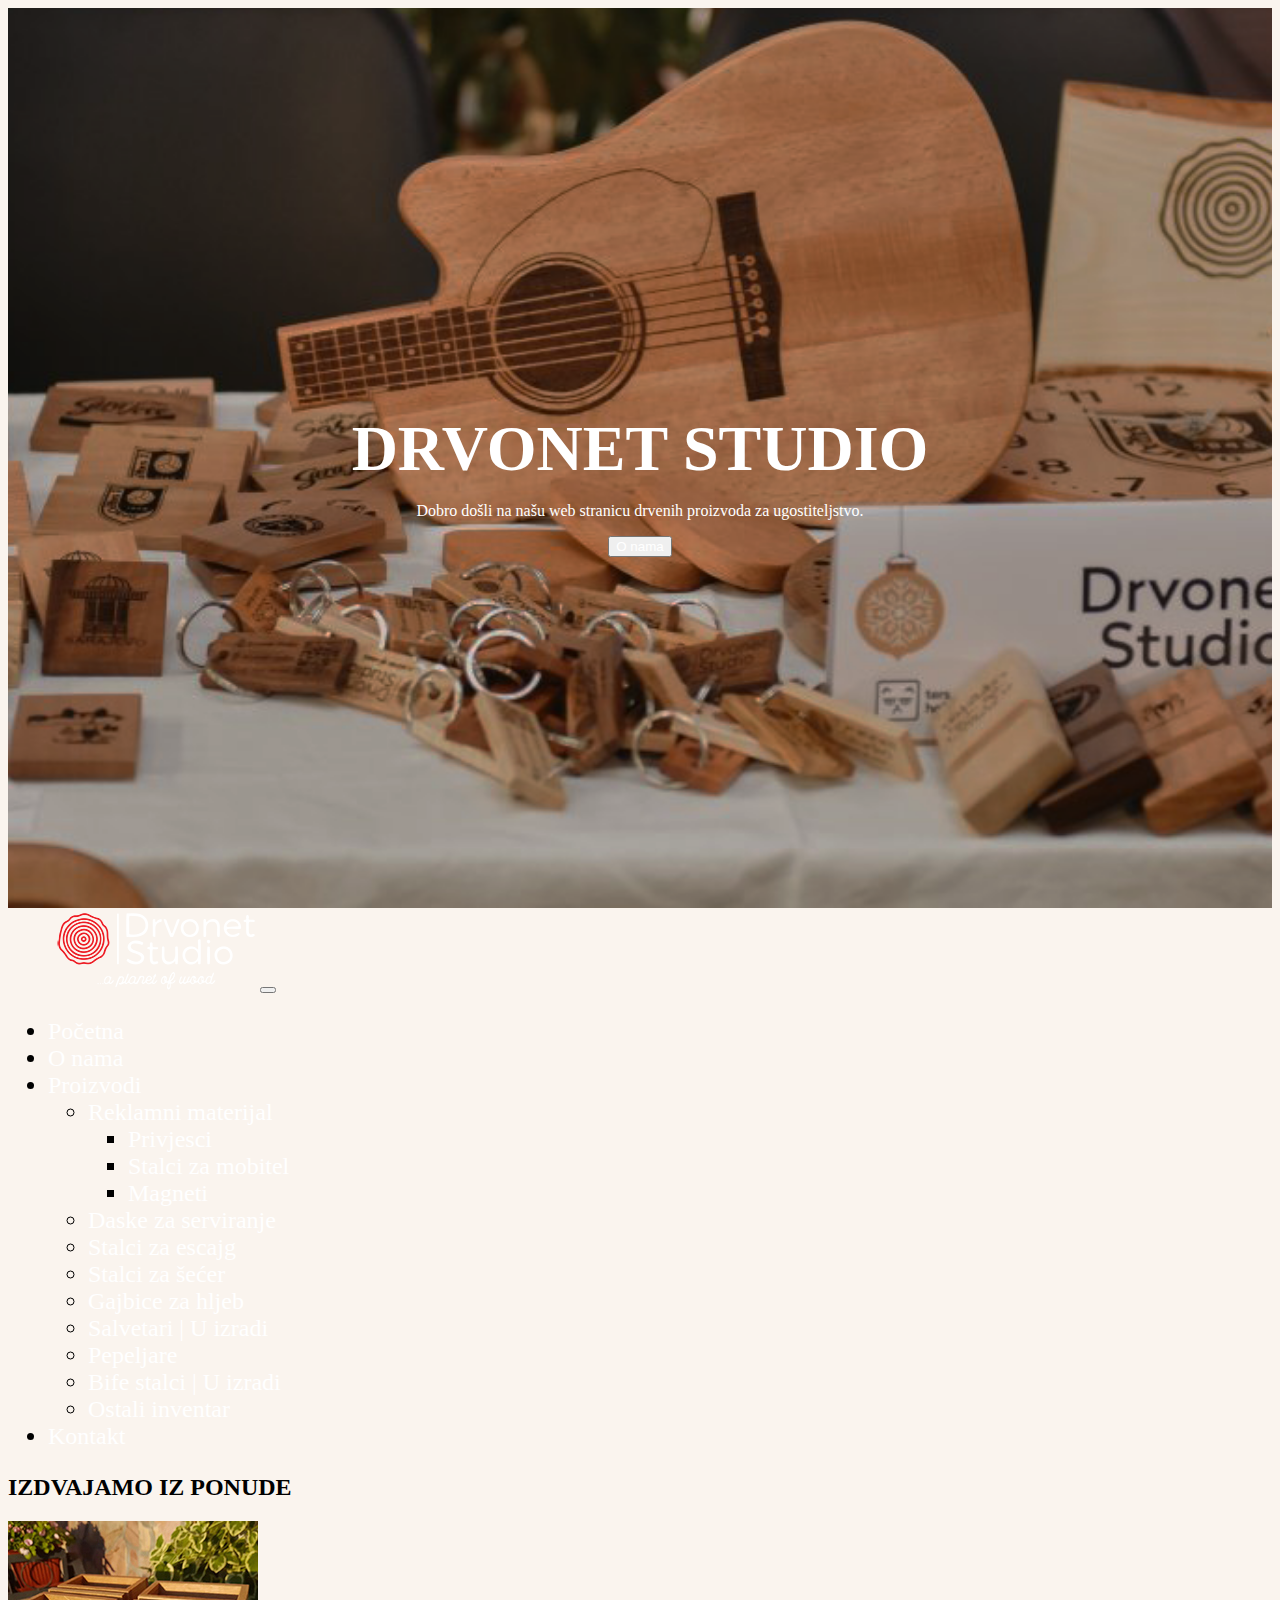
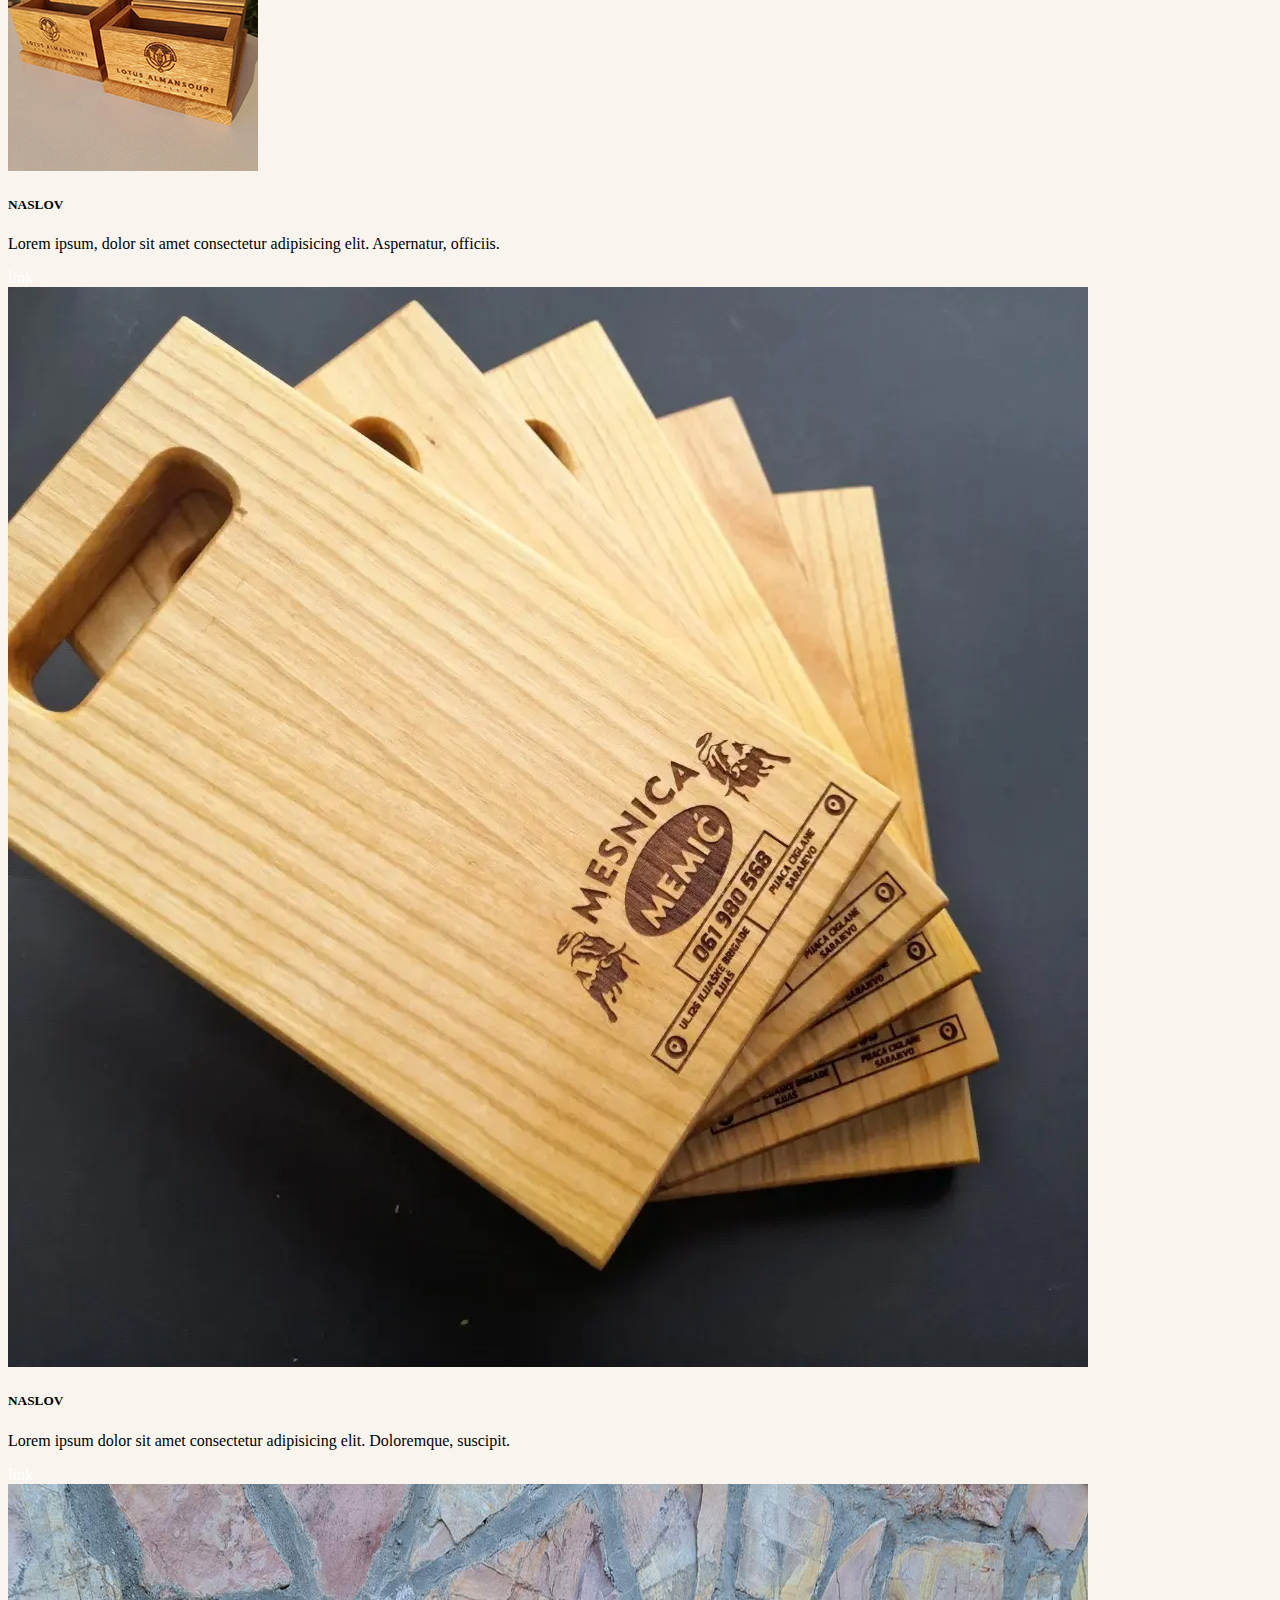
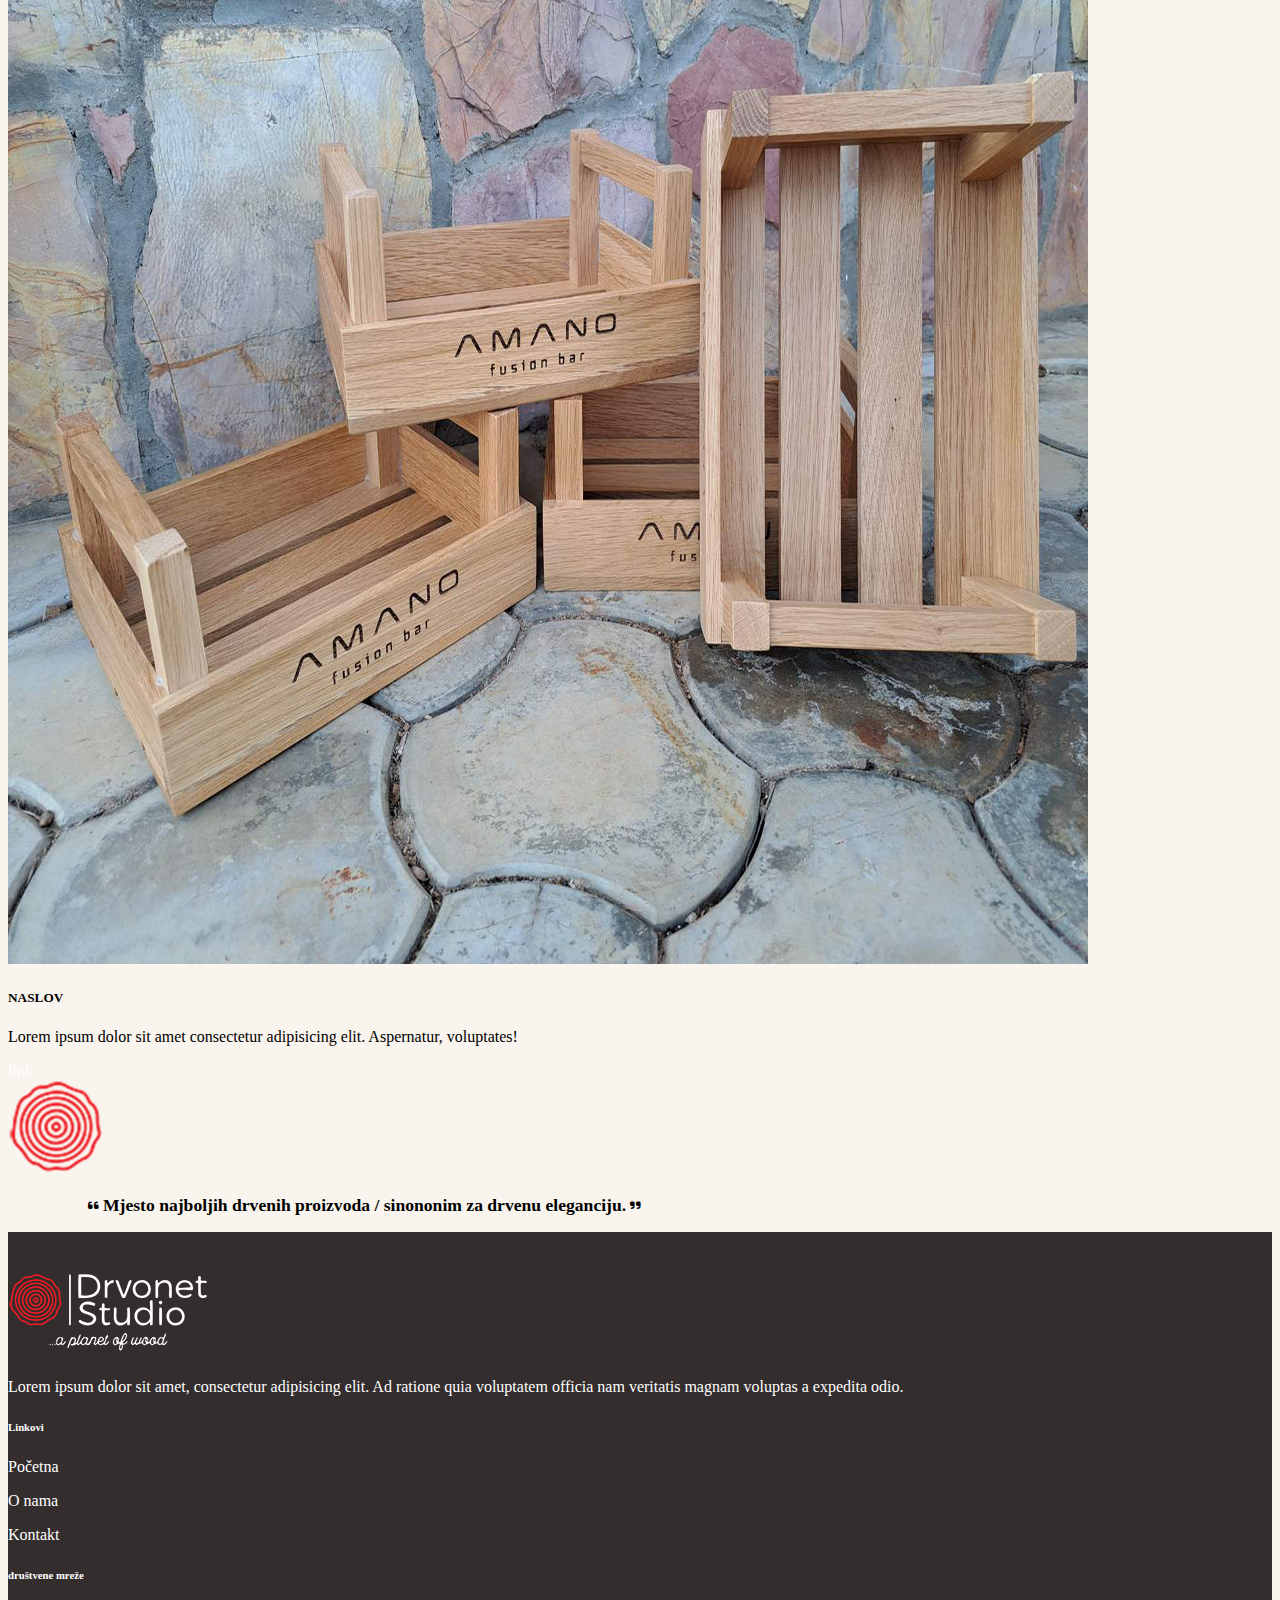
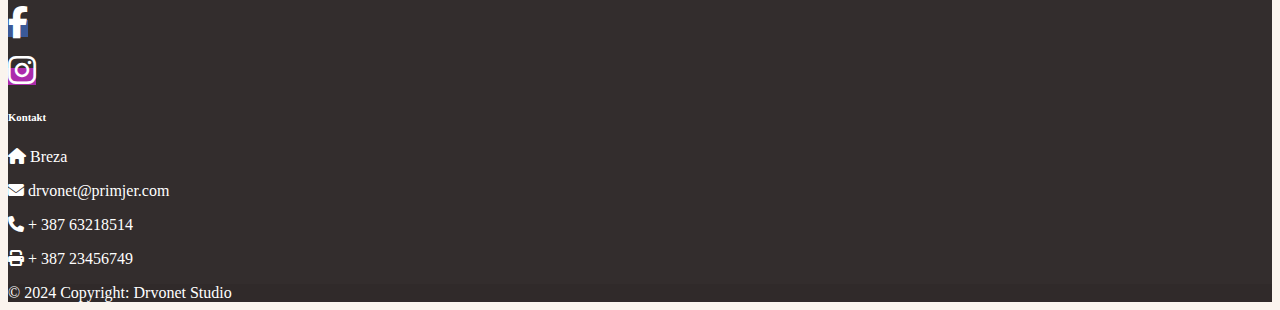
==== index.html @ 71878de8 "new pages and text added." ====
<!doctype html>
<html lang="en">
  <head>
    <meta charset="utf-8">
    <meta name="viewport" content="width=device-width, initial-scale=1">
    <title>Drvonet Studio - Početna</title>
    <link rel="icon" type="image/x-icon" href="images/Head icon.png">
    <link href="https://cdn.jsdelivr.net/npm/bootstrap@5.3.2/dist/css/bootstrap.min.css" rel="stylesheet" integrity="sha384-T3c6CoIi6uLrA9TneNEoa7RxnatzjcDSCmG1MXxSR1GAsXEV/Dwwykc2MPK8M2HN" crossorigin="anonymous">
    <link rel="stylesheet" href="https://cdnjs.cloudflare.com/ajax/libs/font-awesome/6.5.1/css/all.min.css">
    <link rel="stylesheet" href="css/style.css">
  </head>
  <body> 
    <div class="slika-pozadina">
      <img src="images/pozadina.png" alt="bg-image">
      <div class="text-pozadina">
        <h1>DRVONET STUDIO</h1>
        <p>Dobro došli na našu web stranicu drvenih proizvoda za ugostiteljstvo. </p>
        <button type="button" class="btn btn-outline-light"><a href="onama.html">O nama</a></button> 
      </div>
    </div>

    <!--  navbar    --> 
<header>
    <nav class="navbar navbar-expand-sm navbar-dark fixed-top tekst">
      <div class="container-fluid">
        <a class="navbar-brand" href="#"><img class="logo" src="images/DRVONET1-LOGO (2).png" alt="logo"></a>
        <button class="navbar-toggler" type="button" data-bs-toggle="collapse" data-bs-target="#navbarNavDropdown" aria-controls="navbarNavDropdown" aria-expanded="false" aria-label="Toggle navigation">
          <span class="navbar-toggler-icon"></span>
        </button>
        <div class="collapse navbar-collapse tekst-navbar razmak" id="navbarNavDropdown">
          <ul class="navbar-nav ms-auto">
            <li class="nav-item">
              <a class="nav-link active" aria-current="page" href="#">Početna</a>
            </li>
            <li class="nav-item">
              <a class="nav-link" href="onama.html">O nama</a>
            </li>
            <li class="nav-item dropdown">
              <a class="nav-link dropdown-toggle" data-bs-auto-close="outside" href="#" role="button" data-bs-toggle="dropdown" aria-expanded="false">
                Proizvodi
              </a>
              <ul class="dropdown-menu">
                <li class="dropstart"><a class="dropdown-item dropdown-toggle navbar-droplinks" data-bs-toggle="dropdown" href="#">Reklamni materijal</a>
                  <ul class="dropdown-menu">
                    <li><a class="dropdown-item navbar-droplinks" href="privjesci.html">Privjesci</a></li>
                    <li><a class="dropdown-item navbar-droplinks" href="stalcizamobitel.html">Stalci za mobitel</a></li>
                    <li><a class="dropdown-item navbar-droplinks" href="magneti.html">Magneti</a></li>
                  </ul>
              </li> 
                <li><a class="dropdown-item navbar-droplinks" href="daskezaserviranje.html">Daske za serviranje</a>
                <li><a class="dropdown-item navbar-droplinks" href="stalcizaescajg.html">Stalci za escajg</a></li>
                <li><a class="dropdown-item navbar-droplinks" href="stalcizasecer.html">Stalci za šećer</a></li>
                <li><a class="dropdown-item navbar-droplinks" href="gajbicezahljeb.html">Gajbice za hljeb</a></li>
                <li><a class="dropdown-item navbar-droplinks" href="#">Salvetari | U izradi</a></li>
                <li><a class="dropdown-item navbar-droplinks" href="pepeljare.html">Pepeljare</a></li>
                <li><a class="dropdown-item navbar-droplinks" href="#">Bife stalci | U izradi</a></li>
                <li><a class="dropdown-item navbar-droplinks" href="#">Ostali inventar</a></li>
              </ul>
              <li class="nav-item">
                <a class="nav-link" href="kontakt.html">Kontakt</a>
              </li>
              </li>
            </ul>
          </div>
        </div>
      </nav>   
    </header>

           <!--cards-->
<div class="pozadina12 container-fluid">
     <section class="pt-5">
            <h2 class="text-center my-5">IZDVAJAMO IZ PONUDE</h2>
      </section>
      <div class="container">
        <div class="row">
          <div class="col-md-4">
            <div class="card">
              <img src="images/slika1.jpg" class="card-img-top" alt="...">
              <div class="card-body">
                <h5 class="card-title">NASLOV</h5>
                <p class="card-text">Lorem ipsum, dolor sit amet consectetur adipisicing elit. Aspernatur, officiis.</p>
                <a href="#" class="btn btn-outline-link">link</a>
              </div>
            </div>
          </div>
          <div class="col-md-4">
            <div class="card">
              <img src="images/slika2.jpg" class="card-img-top" alt="...">
              <div class="card-body">
                <h5 class="card-title">NASLOV</h5>
                <p class="card-text">Lorem ipsum dolor sit amet consectetur adipisicing elit. Doloremque, suscipit.</p>
                <a href="#" class="btn btn-outline-link">link</a>
              </div>
            </div>
          </div>
          <div class="col-md-4">
            <div class="card">
              <img src="images/slika6.jpg" class="card-img-top" alt="...">
              <div class="card-body">
                <h5 class="card-title">NASLOV</h5>
                <p class="card-text">Lorem ipsum dolor sit amet consectetur adipisicing elit. Aspernatur, voluptates!</p>
                <a href="#" class="btn btn-outline-link">link</a>
              </div>
          </div>
          </div>
        </div>
      </div>
<!--quote-->
      <section class="vh-50 pt-5 pb-5">
        <div class="container-fluid py-5 h-100">
          <div class="row d-flex justify-content-center align-items-center h-100">
            <div class="col col-lg-9 col-xl-7">
              <div class="card" style="border-radius: 15px;">
                <div class="card-body p-5">
                  <div class="text-center mb-4 pb-2">
                    <img src="images/Head icon.png"
                      alt="Bulb" width="100">
                  </div>
                  <figure class="text-center mb-0">
                    <blockquote class="blockquote">
                      <p class="pb-3">
                        <i class="fas fa-quote-left fa-xs text-primary"></i>
                        <span class="lead font-italic">Mjesto najboljih drvenih proizvoda / sinononim za drvenu eleganciju.</span>
                        <i class="fas fa-quote-right fa-xs text-primary"></i>
                      </p>
                    </blockquote>
                  </figure>
                </div>
              </div>
            </div>
          </div>
        </div>
      </section>
    </div>

<!-- Footer -->
<footer class="footer-boja text-center text-lg-start bg-body-tertiary text-muted">
  <!-- Section: Links  -->
  <section class="">
    <div class="container text-center text-md-start mt-5">
      <!-- Grid row -->
      <div class="row mt-3">
        <!-- Grid column -->
        <div class="col-md-3 col-lg-4 col-xl-3 mx-auto mb-4">
          <!-- Content -->
          <h6 class="text-uppercase fw-bold mb-4">
            <img src="images/DRVONET1-LOGO (2).png" alt="logo">
          </h6>
          <p>
            Lorem ipsum dolor sit amet, consectetur adipisicing elit. Ad ratione quia voluptatem officia nam veritatis magnam voluptas a expedita odio.
          </p>
        </div>
        <!-- Grid column -->
        <div class="col-md-3 col-lg-2 col-xl-2 mx-auto mb-4">
          <!-- Links -->
          <h6 class="text-uppercase fw-bold mb-4">
            Linkovi
          </h6>
          <p>
            <a href="index.html" class="text-reset">Početna</a>
          </p>
          <p>
            <a href="onama.html" class="text-reset">O nama</a>
          </p>
          <p>
            <a href="kontakt.html" class="text-reset">Kontakt</a>
          </p>
        </div>
        <!-- Grid column -->
        <!-- Grid column -->
         <div class="col-md-3 col-lg-2 col-xl-2 mx-auto mb-4">
          <!-- Links -->
          <h6 class="text-uppercase fw-bold mb-4">
            društvene mreže
          </h6>
          <p>
            <a data-mdb-ripple-init
            class="btn text-white btn-floating m-1"
            style="background-color: #3b5998;"
            href="https://www.facebook.com/drvonet.studio/" target="_blank"
            role="button"
            ><i class="fab fa-facebook-f fa-2x"></i
          ></a>
          </p>
          <p>
            <a 
            data-mdb-ripple-init
            class="btn text-white btn-floating m-1"
            style="background-color: #ac2bac;"
            href="https://www.instagram.com/drvonet.studio/" target="_blank"
            role="button"
            ><i class="fab fa-instagram fa-2x"></i
          ></a>
          </p>
        </div>
        <!-- Grid column -->
        <!-- Grid column -->
        <div class="col-md-4 col-lg-3 col-xl-3 mx-auto mb-md-0 mb-4">
          <!-- Links -->
          <h6 class="text-uppercase fw-bold mb-4">Kontakt</h6>
          <p><i class="fas fa-home me-3"></i> Breza</p>
          <p>
            <i class="fas fa-envelope me-3"></i>
            drvonet@primjer.com
          </p>
          <p><i class="fas fa-phone me-3"></i> + 387 63218514</p>
          <p><i class="fas fa-print me-3"></i> + 387 23456749</p>
        </div>
        <!-- Grid column -->
      </div>
      <!-- Grid row -->
    </div>
  </section>
  <!-- Section: Links  -->
  <!-- Copyright -->
  <div class="text-center p-4" style="background-color: rgba(0, 0, 0, 0.05);">
    © 2024 Copyright:
    <a class="text-reset fw-bold">Drvonet Studio</a>
  </div>
  <!-- Copyright -->
</footer>
<!-- Footer -->

    <script src="https://cdn.jsdelivr.net/npm/bootstrap@5.3.2/dist/js/bootstrap.bundle.min.js" integrity="sha384-C6RzsynM9kWDrMNeT87bh95OGNyZPhcTNXj1NW7RuBCsyN/o0jlpcV8Qyq46cDfL" crossorigin="anonymous">
    </script>

<script src="https://code.jquery.com/jquery-3.3.1.slim.min.js" integrity="sha384-q8i/X+965DzO0rT7abK41JStQIAqVgRVzpbzo5smXKp4YfRvH+8abtTE1Pi6jizo" crossorigin="anonymous"></script>
<script src="https://cdnjs.cloudflare.com/ajax/libs/popper.js/1.14.3/umd/popper.min.js" integrity="sha384-ZMP7rVo3mIykV+2+9J3UJ46jBk0WLaUAdn689aCwoqbBJiSnjAK/l8WvCWPIPm49" crossorigin="anonymous"></script>
<script src="https://stackpath.bootstrapcdn.com/bootstrap/4.1.3/js/bootstrap.min.js" integrity="sha384-ChfqqxuZUCnJSK3+MXmPNIyE6ZbWh2IMqE241rYiqJxyMiZ6OW/JmZQ5stwEULTy" crossorigin="anonymous"></script>
<script src="https://code.jquery.com/jquery-3.5.1.js" ></script>
<script type="text/javascript"></script>
<script src="./js/main.js"></script>


   
  </body>
</html>
---- css/style.css ----
.carousel-height {
    height: 1100px;
}


a {
    text-decoration: none;
    color: #fff;
}

span {
    font-weight: 900;
    font-size: 1.1em;
}

.btn a:hover {
    color: black;
}





.contact-social {
    display: flex;
    align-items: center;
    justify-content: center;
}

.contact-social p {
    padding: 1rem;
}


.contact-text {
    font-family: Cambria, Cochin, Georgia, Times, 'Times New Roman', serif;
    font-weight: 300;
    text-align: center;
    font-size: 1.3em;
}

.contact-text a {
    text-decoration: none;
    color: #332D2D;
}

.contact-text a:hover {
    color: #fff;
    transition: 0.5s;
}

.contact-heading {
    text-transform: uppercase;
    font-family: Cambria, Cochin, Georgia, Times, 'Times New Roman', serif;
    font-weight: 800;
    text-align: center;
    padding-top: 5em;
    padding-bottom: 1em;
    font-size: 2.5em;
}

.contact-heading-2 {
    text-transform: uppercase;
    font-family: Cambria, Cochin, Georgia, Times, 'Times New Roman', serif;
    font-weight: 800;
    text-align: center;
    font-size: 1.2em;
    padding-bottom: 2em;
    padding-top: 2em;
}



.slika-proizvodi {
    padding-top: 8em;
}


.text-proizvodi {
    font-size: 1.5em;
    font-weight: bold;
}

.text-proizvodi2 {
    font-size: 1.5em;
    
}

.footer-boja {
    background-color:#332D2D!important;
    color: white!important;
    padding-top: 1em;
}


.carousel {
    height: 100%;
    overflow: hidden;
    padding-bottom: 4em; 
}


.body-onama {
    background-color: #faf4ee;
}


body {
    font-family: Cambria, Cochin, Georgia, Times, 'Times New Roman', serif;
    font-weight: 100;
    font-style: normal;
    background-color: #faf4ee;
  }



.navbar-droplinks:active {
    background-color: #fff;
    color: black;
}


.faq-text {
    color: #fff;
}



.navbar-scroll {
    background-color: #faf4ee;
    transition: 0.7s;
}

.navbar-scroll .nav-item .nav-link {
    color: black;
    
}



.navbar-brand {
    padding-left: 3em;
    
}

.slika-pozadina {
   position: relative;
}


.text-pozadina  {
    position: absolute;
    top: 40%;
    bottom: 25%;
    left: 25%;
    right: 25%;
    text-align: center;
    color: white;   
}

.text-pozadina-proizvodi  {
    position: absolute;
    top: 20%;
    bottom: 25%;
    left: 25%;
    right: 25%;
    text-align: center;
    color: black;
    text-transform: uppercase;   
}


.text-pozadina h1 {
    font-size: 4em;
    font-weight: bold;
    margin-bottom: 5px;
}


.slika-pozadina img {
    width: 100%;
    height: 100vh;
    object-fit: cover;

    
}



.tekst-navbar {
    font-size: 1.5em;
}



.razmak {
    padding-right: 3em;
}


.slika-ponuda {
    width: 250px;
    height: 250px;
}


.onama-tekst {
    width: 100%;
    padding-right: 20%;
    text-align: justify;
}






@media (max-width: 576px) {
    .dropdown-item::before {
        transform: rotate(-90deg);
    }

    .logo {
        color: white;
    }

    .navbar-brand {
        padding: 0;
    } 
}

@media (min-width: 768px) and (max-widht: 991px) {
    .right i {
        top: -52px;
        transform: rotate(90deg);
        left: 50%;
    }
}

@media (max-width: 767px) {
    .left{
        padding: 90px 15px;
        text-align: center;
    }
    .left h2 {
        font-size: 25px;
    }
    .right{
        padding: 25px;
    }
    .right i {
        top: -52px;
        transform: rotate(90deg);
        left: 45%;
    }
    .right button {
        width: 150px;
        padding: 12px 0;
    }

    .form-area {
        padding-top: 30%;
    }

}
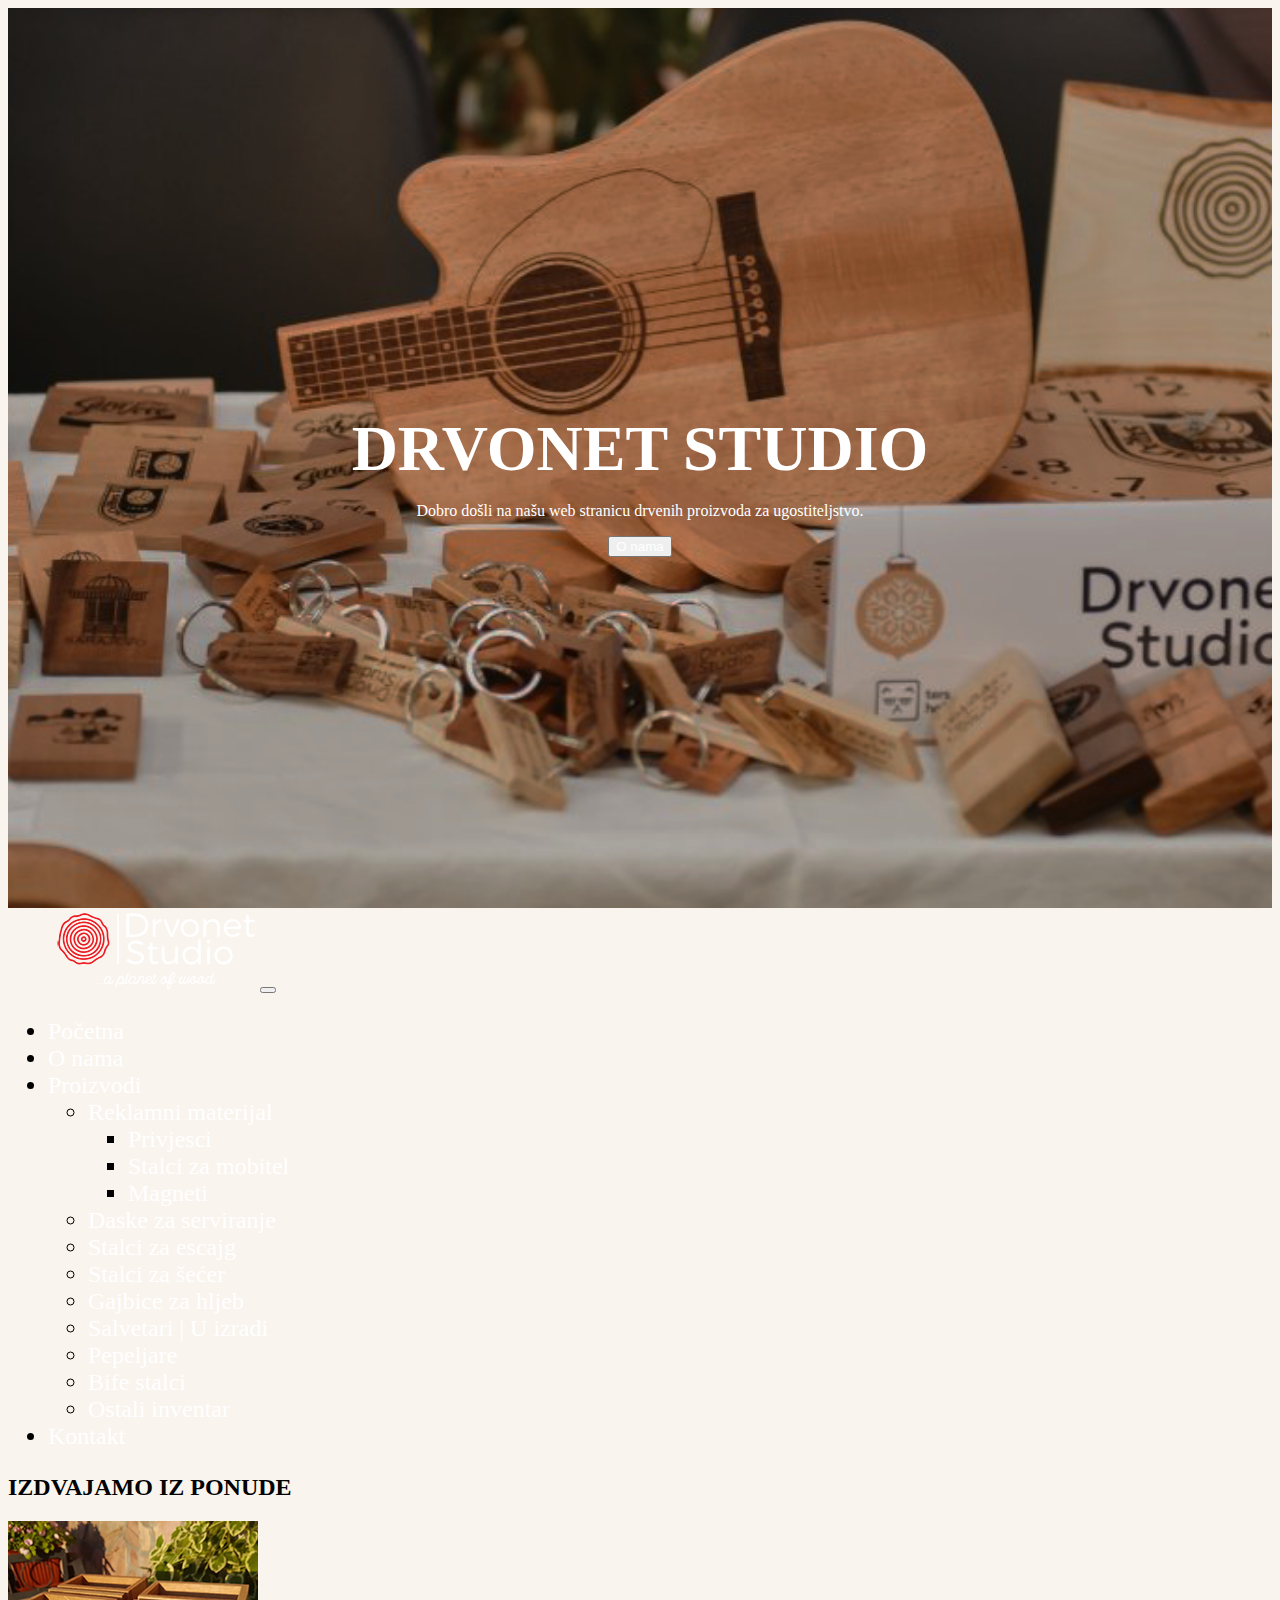
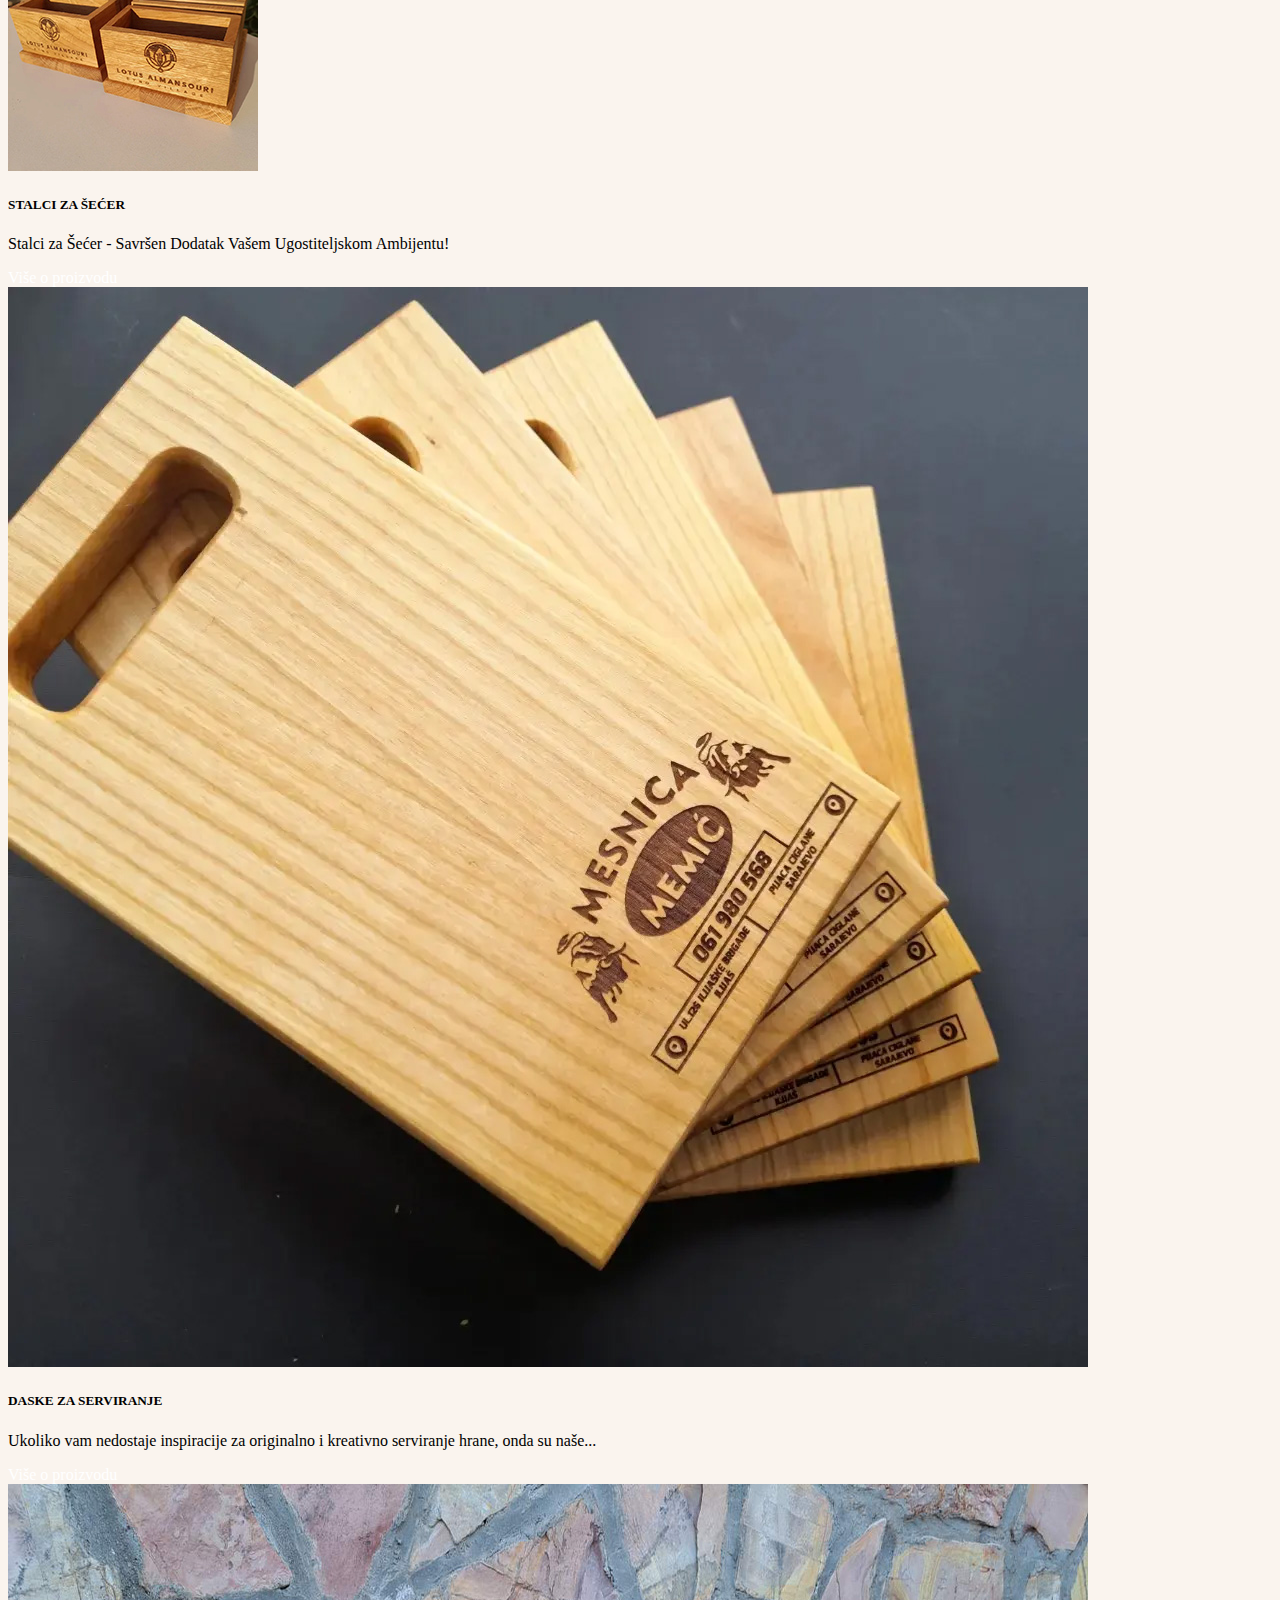
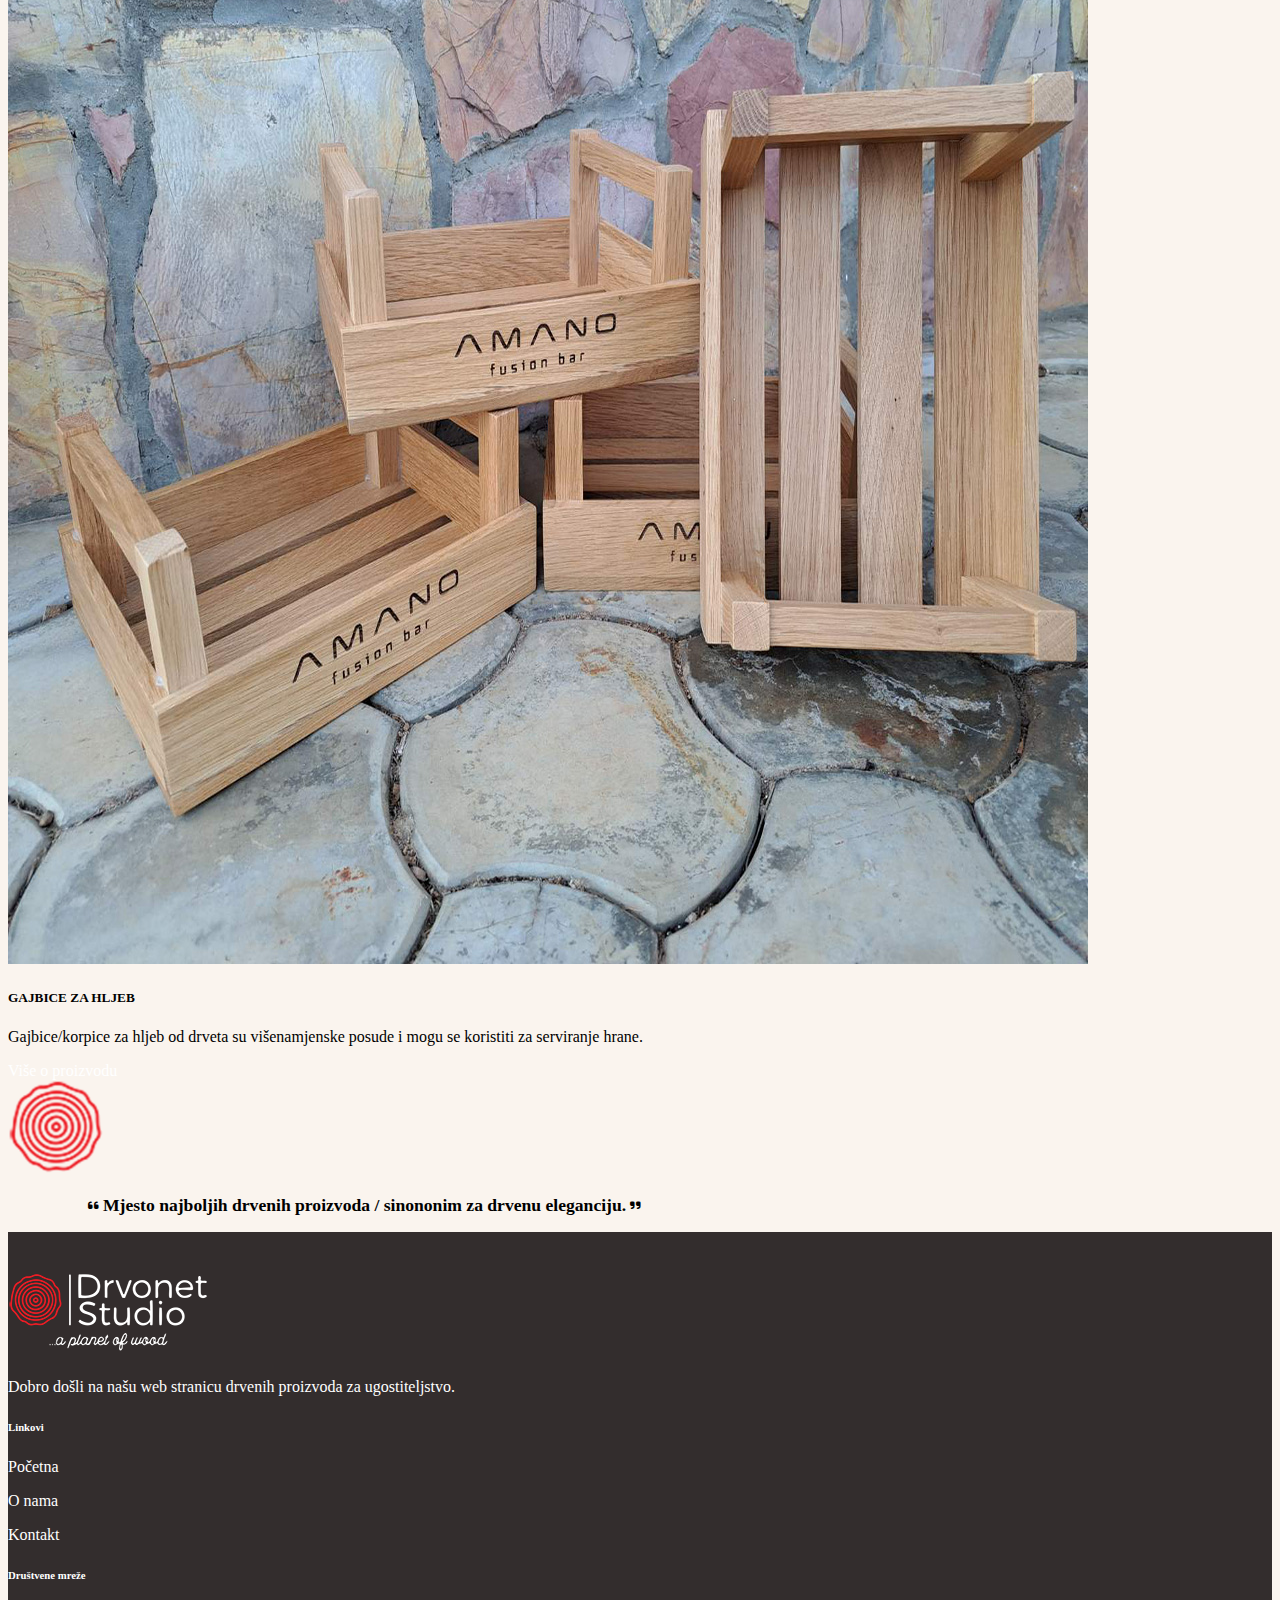
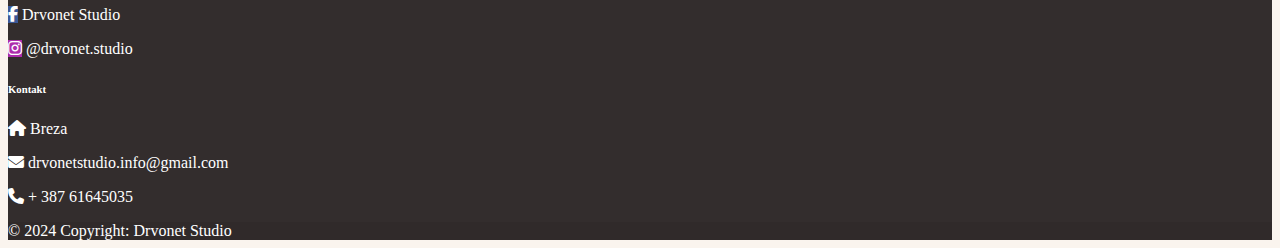
==== commit 587eae4f: "<p> fix" ====
--- a/index.html
+++ b/index.html
@@ -4,14 +4,15 @@
     <meta charset="utf-8">
     <meta name="viewport" content="width=device-width, initial-scale=1">
     <title>Drvonet Studio - Početna</title>
-    <link rel="icon" type="image/x-icon" href="images/Head icon.png">
+    <meta name="description" content="Dobro došli na našu web stranicu drvenih proizvoda za ugostiteljstvo." />
+    <link rel="icon" type="image/x-icon" href="images/logo & background/Head icon.png">
     <link href="https://cdn.jsdelivr.net/npm/bootstrap@5.3.2/dist/css/bootstrap.min.css" rel="stylesheet" integrity="sha384-T3c6CoIi6uLrA9TneNEoa7RxnatzjcDSCmG1MXxSR1GAsXEV/Dwwykc2MPK8M2HN" crossorigin="anonymous">
     <link rel="stylesheet" href="https://cdnjs.cloudflare.com/ajax/libs/font-awesome/6.5.1/css/all.min.css">
     <link rel="stylesheet" href="css/style.css">
   </head>
   <body> 
     <div class="slika-pozadina">
-      <img src="images/pozadina.png" alt="bg-image">
+      <img src="images/logo & background/pozadina.png" alt="bg-image">
       <div class="text-pozadina">
         <h1>DRVONET STUDIO</h1>
         <p>Dobro došli na našu web stranicu drvenih proizvoda za ugostiteljstvo. </p>
@@ -23,14 +24,14 @@
 <header>
     <nav class="navbar navbar-expand-sm navbar-dark fixed-top tekst">
       <div class="container-fluid">
-        <a class="navbar-brand" href="#"><img class="logo" src="images/DRVONET1-LOGO (2).png" alt="logo"></a>
+        <a class="navbar-brand" href="#"><img class="logo" src="images/logo & background/DRVONET1-LOGO (2).png" alt="logo"></a>
         <button class="navbar-toggler" type="button" data-bs-toggle="collapse" data-bs-target="#navbarNavDropdown" aria-controls="navbarNavDropdown" aria-expanded="false" aria-label="Toggle navigation">
           <span class="navbar-toggler-icon"></span>
         </button>
         <div class="collapse navbar-collapse tekst-navbar razmak" id="navbarNavDropdown">
           <ul class="navbar-nav ms-auto">
             <li class="nav-item">
-              <a class="nav-link active" aria-current="page" href="#">Početna</a>
+              <a class="nav-link" aria-current="page" href="#">Početna</a>
             </li>
             <li class="nav-item">
               <a class="nav-link" href="onama.html">O nama</a>
@@ -53,7 +54,7 @@
                 <li><a class="dropdown-item navbar-droplinks" href="gajbicezahljeb.html">Gajbice za hljeb</a></li>
                 <li><a class="dropdown-item navbar-droplinks" href="#">Salvetari | U izradi</a></li>
                 <li><a class="dropdown-item navbar-droplinks" href="pepeljare.html">Pepeljare</a></li>
-                <li><a class="dropdown-item navbar-droplinks" href="#">Bife stalci | U izradi</a></li>
+                <li><a class="dropdown-item navbar-droplinks" href="bifestalci.html">Bife stalci</a></li>
                 <li><a class="dropdown-item navbar-droplinks" href="#">Ostali inventar</a></li>
               </ul>
               <li class="nav-item">
@@ -75,31 +76,31 @@
         <div class="row">
           <div class="col-md-4">
             <div class="card">
-              <img src="images/slika1.jpg" class="card-img-top" alt="...">
+              <img src="images/other/slika1.jpg" class="card-img-top" alt="stalci za secer od drveta">
               <div class="card-body">
-                <h5 class="card-title">NASLOV</h5>
-                <p class="card-text">Lorem ipsum, dolor sit amet consectetur adipisicing elit. Aspernatur, officiis.</p>
-                <a href="#" class="btn btn-outline-link">link</a>
+                <h5 class="card-title">STALCI ZA ŠEĆER</h5>
+                <p class="card-text">Stalci za Šećer - Savršen Dodatak Vašem Ugostiteljskom Ambijentu!</p>
+                <a href="stalcizasecer.html" class="btn btn-outline-link">Više o proizvodu</a>
               </div>
             </div>
           </div>
           <div class="col-md-4">
             <div class="card">
-              <img src="images/slika2.jpg" class="card-img-top" alt="...">
+              <img src="images/other/slika2.jpg" class="card-img-top" alt="daske za serviranje od drveta">
               <div class="card-body">
-                <h5 class="card-title">NASLOV</h5>
-                <p class="card-text">Lorem ipsum dolor sit amet consectetur adipisicing elit. Doloremque, suscipit.</p>
-                <a href="#" class="btn btn-outline-link">link</a>
+                <h5 class="card-title">DASKE ZA SERVIRANJE</h5>
+                <p class="card-text">Ukoliko vam nedostaje inspiracije za originalno i kreativno serviranje hrane, onda su naše...</p>
+                <a href="daskezaserviranje.html" class="btn btn-outline-link">Više o proizvodu</a>
               </div>
             </div>
           </div>
           <div class="col-md-4">
             <div class="card">
-              <img src="images/slika6.jpg" class="card-img-top" alt="...">
+              <img src="images/other/slika3.jpg" class="card-img-top" alt="gajbica za hljeb">
               <div class="card-body">
-                <h5 class="card-title">NASLOV</h5>
-                <p class="card-text">Lorem ipsum dolor sit amet consectetur adipisicing elit. Aspernatur, voluptates!</p>
-                <a href="#" class="btn btn-outline-link">link</a>
+                <h5 class="card-title">GAJBICE ZA HLJEB</h5>
+                <p class="card-text">Gajbice/korpice za hljeb od drveta su višenamjenske posude i mogu se koristiti za serviranje hrane.</p>
+                <a href="gajbicezahljeb.html" class="btn btn-outline-link">Više o proizvodu</a>
               </div>
           </div>
           </div>
@@ -113,7 +114,7 @@
               <div class="card" style="border-radius: 15px;">
                 <div class="card-body p-5">
                   <div class="text-center mb-4 pb-2">
-                    <img src="images/Head icon.png"
+                    <img src="images/logo & background/Head icon.png"
                       alt="Bulb" width="100">
                   </div>
                   <figure class="text-center mb-0">
@@ -144,10 +145,10 @@
         <div class="col-md-3 col-lg-4 col-xl-3 mx-auto mb-4">
           <!-- Content -->
           <h6 class="text-uppercase fw-bold mb-4">
-            <img src="images/DRVONET1-LOGO (2).png" alt="logo">
+            <img src="images/logo & background/DRVONET1-LOGO (2).png" alt="logo">
           </h6>
           <p>
-            Lorem ipsum dolor sit amet, consectetur adipisicing elit. Ad ratione quia voluptatem officia nam veritatis magnam voluptas a expedita odio.
+            Dobro došli na našu web stranicu drvenih proizvoda za ugostiteljstvo.
           </p>
         </div>
         <!-- Grid column -->
@@ -171,7 +172,7 @@
          <div class="col-md-3 col-lg-2 col-xl-2 mx-auto mb-4">
           <!-- Links -->
           <h6 class="text-uppercase fw-bold mb-4">
-            društvene mreže
+            Društvene mreže
           </h6>
           <p>
             <a data-mdb-ripple-init
@@ -179,8 +180,9 @@
             style="background-color: #3b5998;"
             href="https://www.facebook.com/drvonet.studio/" target="_blank"
             role="button"
-            ><i class="fab fa-facebook-f fa-2x"></i
+            ><i class="fab fa-facebook-f fa-1x"></i
           ></a>
+          Drvonet Studio
           </p>
           <p>
             <a 
@@ -189,8 +191,9 @@
             style="background-color: #ac2bac;"
             href="https://www.instagram.com/drvonet.studio/" target="_blank"
             role="button"
-            ><i class="fab fa-instagram fa-2x"></i
+            ><i class="fab fa-instagram fa-1x"></i
           ></a>
+          @drvonet.studio
           </p>
         </div>
         <!-- Grid column -->
@@ -201,10 +204,9 @@
           <p><i class="fas fa-home me-3"></i> Breza</p>
           <p>
             <i class="fas fa-envelope me-3"></i>
-            drvonet@primjer.com
-          </p>
-          <p><i class="fas fa-phone me-3"></i> + 387 63218514</p>
-          <p><i class="fas fa-print me-3"></i> + 387 23456749</p>
+            drvonetstudio.info@gmail.com
+          </p>
+          <p><i class="fas fa-phone me-3"></i> + 387 61645035</p>
         </div>
         <!-- Grid column -->
       </div>
--- a/css/style.css
+++ b/css/style.css
@@ -1,7 +1,10 @@
+
+
+
 
 
 .carousel-height {
-    height: 1100px;
+    height: 100%;
 }
 
 
@@ -81,6 +84,10 @@
 .text-proizvodi {
     font-size: 1.5em;
     font-weight: bold;
+}
+
+.opis-proivodi {
+    font-size: 1.2em;
 }
 
 .text-proizvodi2 {
@@ -264,8 +271,43 @@
         padding-top: 30%;
     }
 
-}
-
-
-
-
+
+
+}
+
+@media (max-width: 574px) {
+    #navbarNavDropdown {
+        background-color: #faf4ee;
+    
+    }
+
+    .nav-link {
+        color: black;
+    }
+
+    .nav-link:hover {
+        color: black;
+    }
+
+    .nav-link:visited {
+        color: black;
+    }
+
+
+
+    .text-pozadina h1 {
+        font-size: 3em;
+    }
+
+    }
+
+
+    @media (max-width: 300px) {
+        .text-pozadina h1 {
+            font-size: 2.1em;
+        }
+    }
+
+
+
+
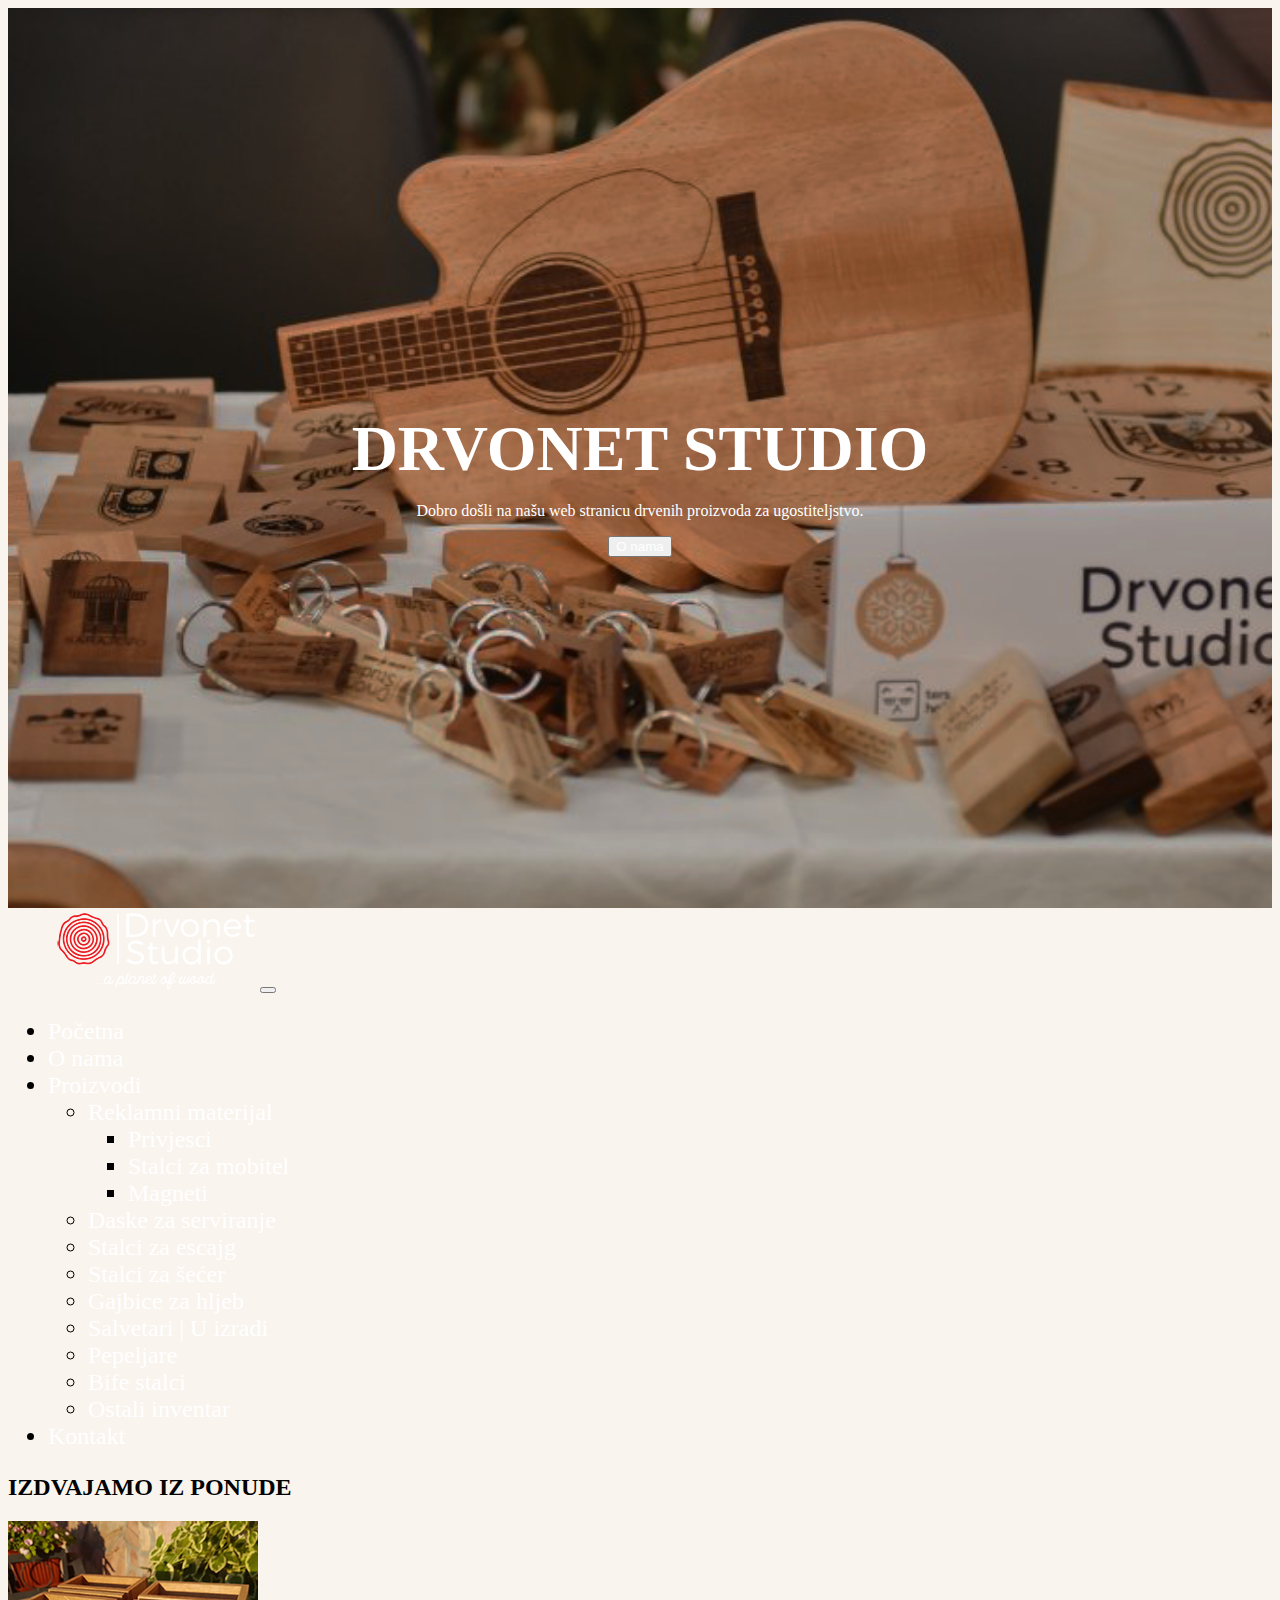
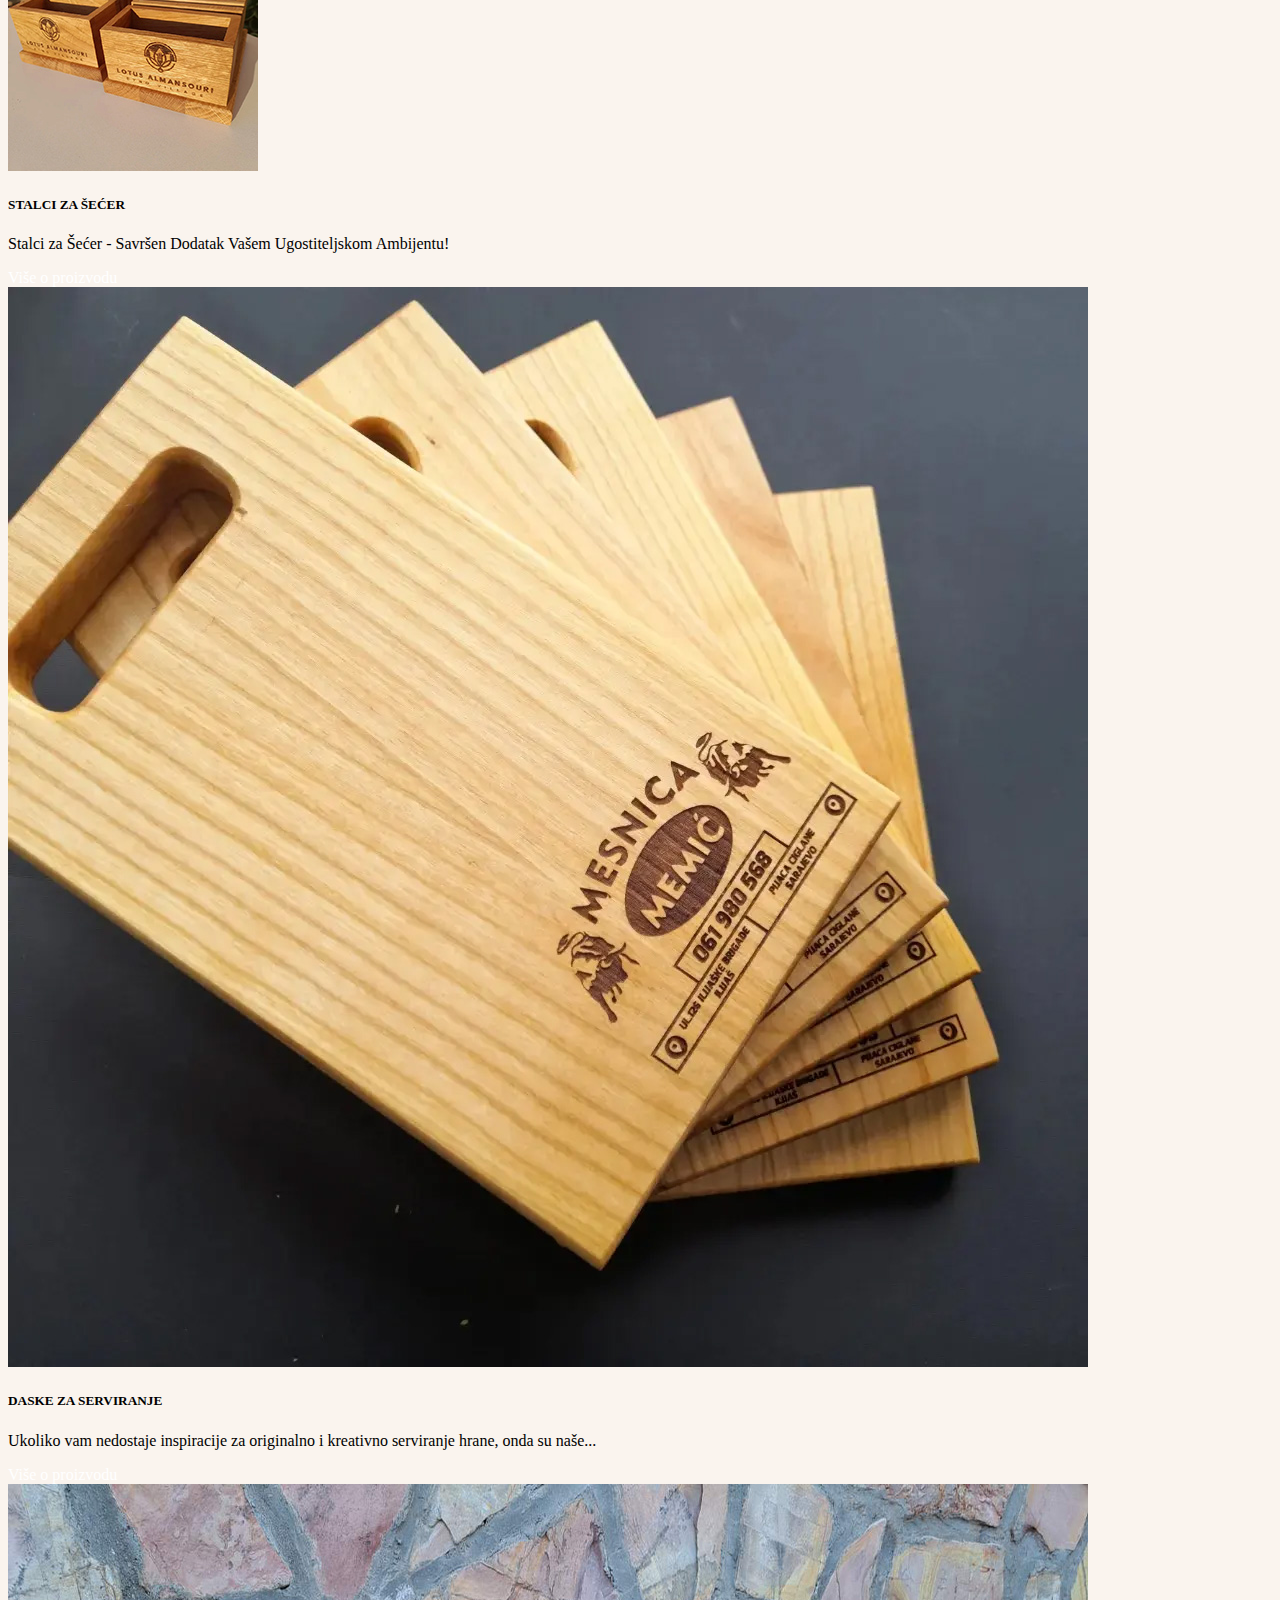
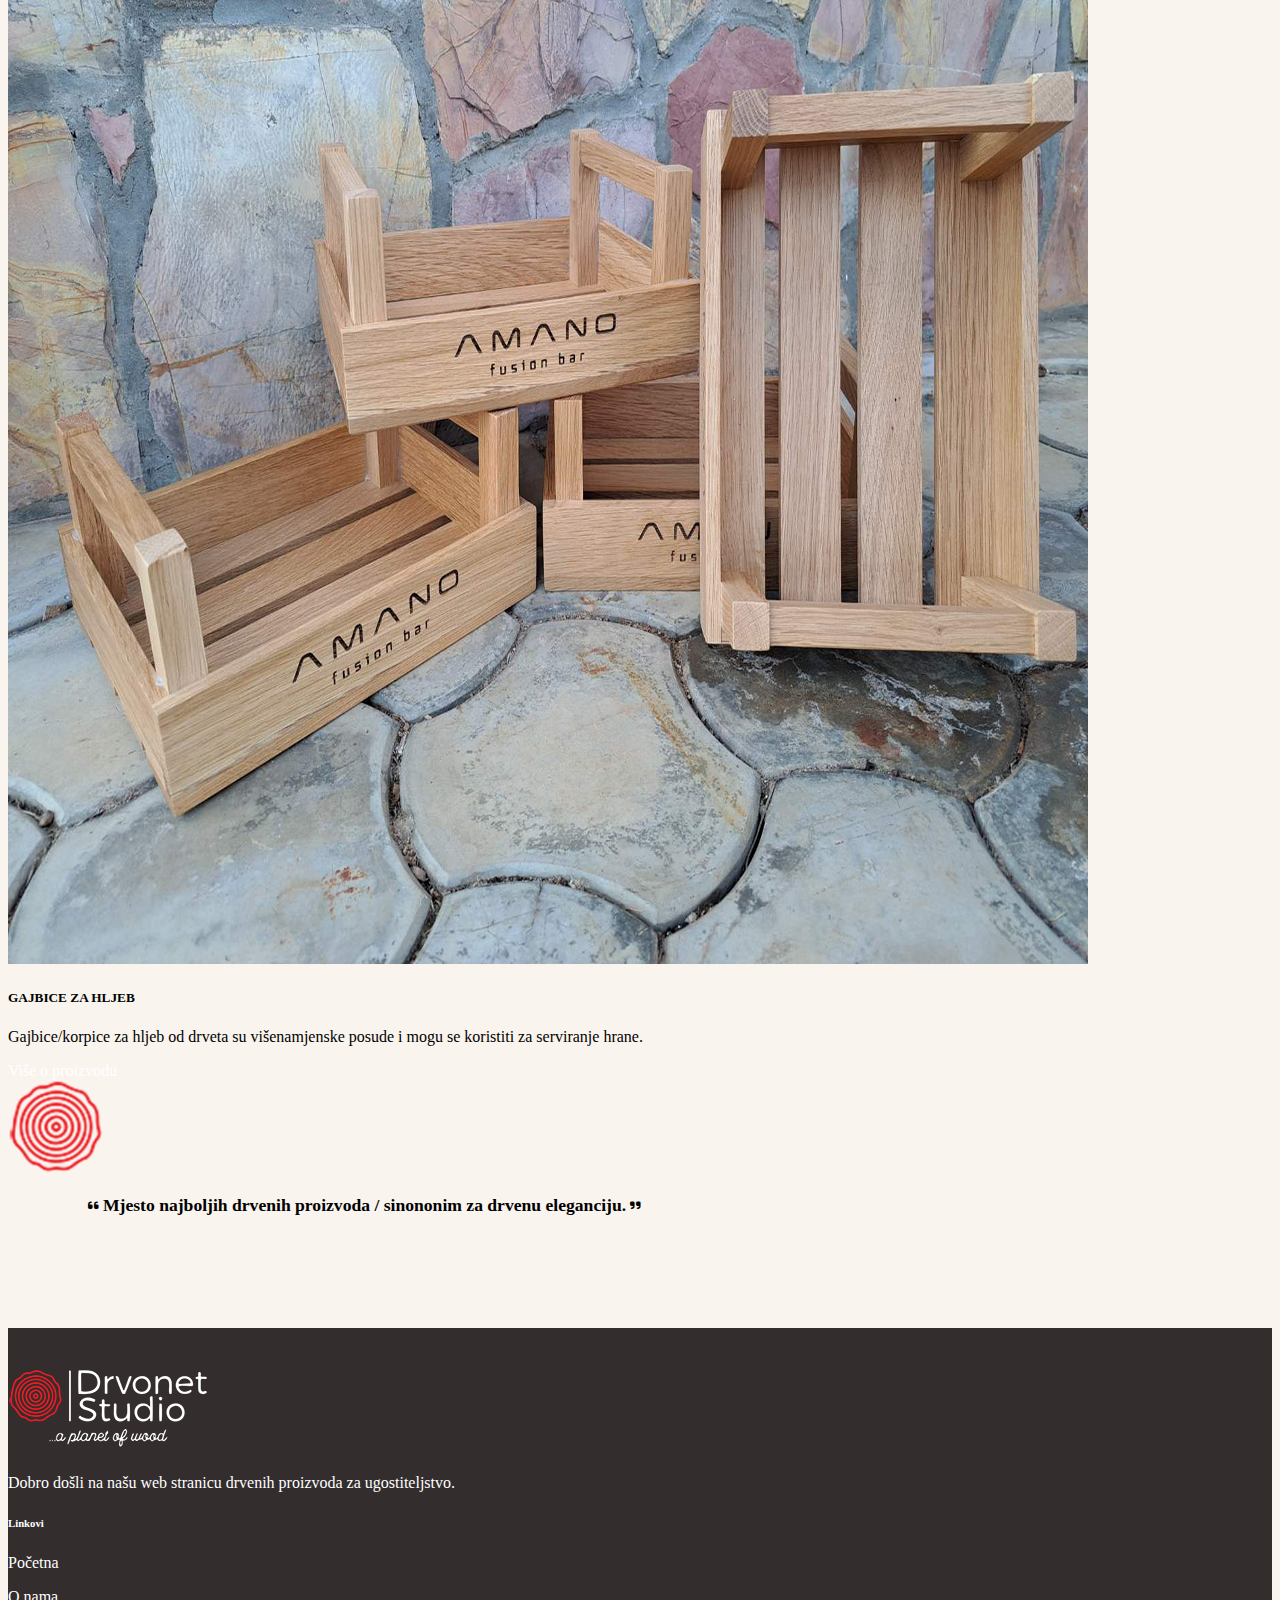
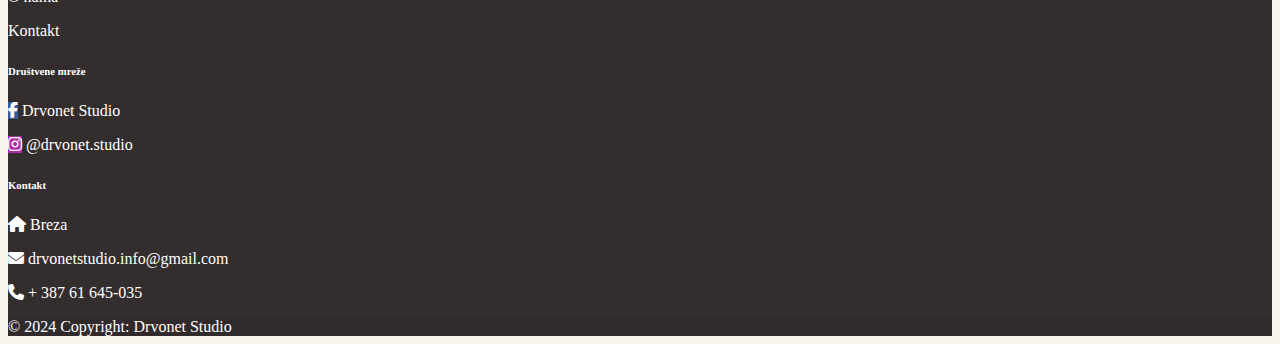
==== commit 85a673d7: "footer fix" ====
--- a/index.html
+++ b/index.html
@@ -206,7 +206,7 @@
             <i class="fas fa-envelope me-3"></i>
             drvonetstudio.info@gmail.com
           </p>
-          <p><i class="fas fa-phone me-3"></i> + 387 61645035</p>
+          <p><i class="fas fa-phone me-3"></i> + 387 61 645-035</p>
         </div>
         <!-- Grid column -->
       </div>
--- a/css/style.css
+++ b/css/style.css
@@ -20,6 +20,11 @@
 
 .btn a:hover {
     color: black;
+}
+
+
+footer {
+    margin-top: 7em;
 }
 
 
@@ -33,7 +38,7 @@
 }
 
 .contact-social p {
-    padding: 1rem;
+    padding-right: 1rem;
 }
 
 
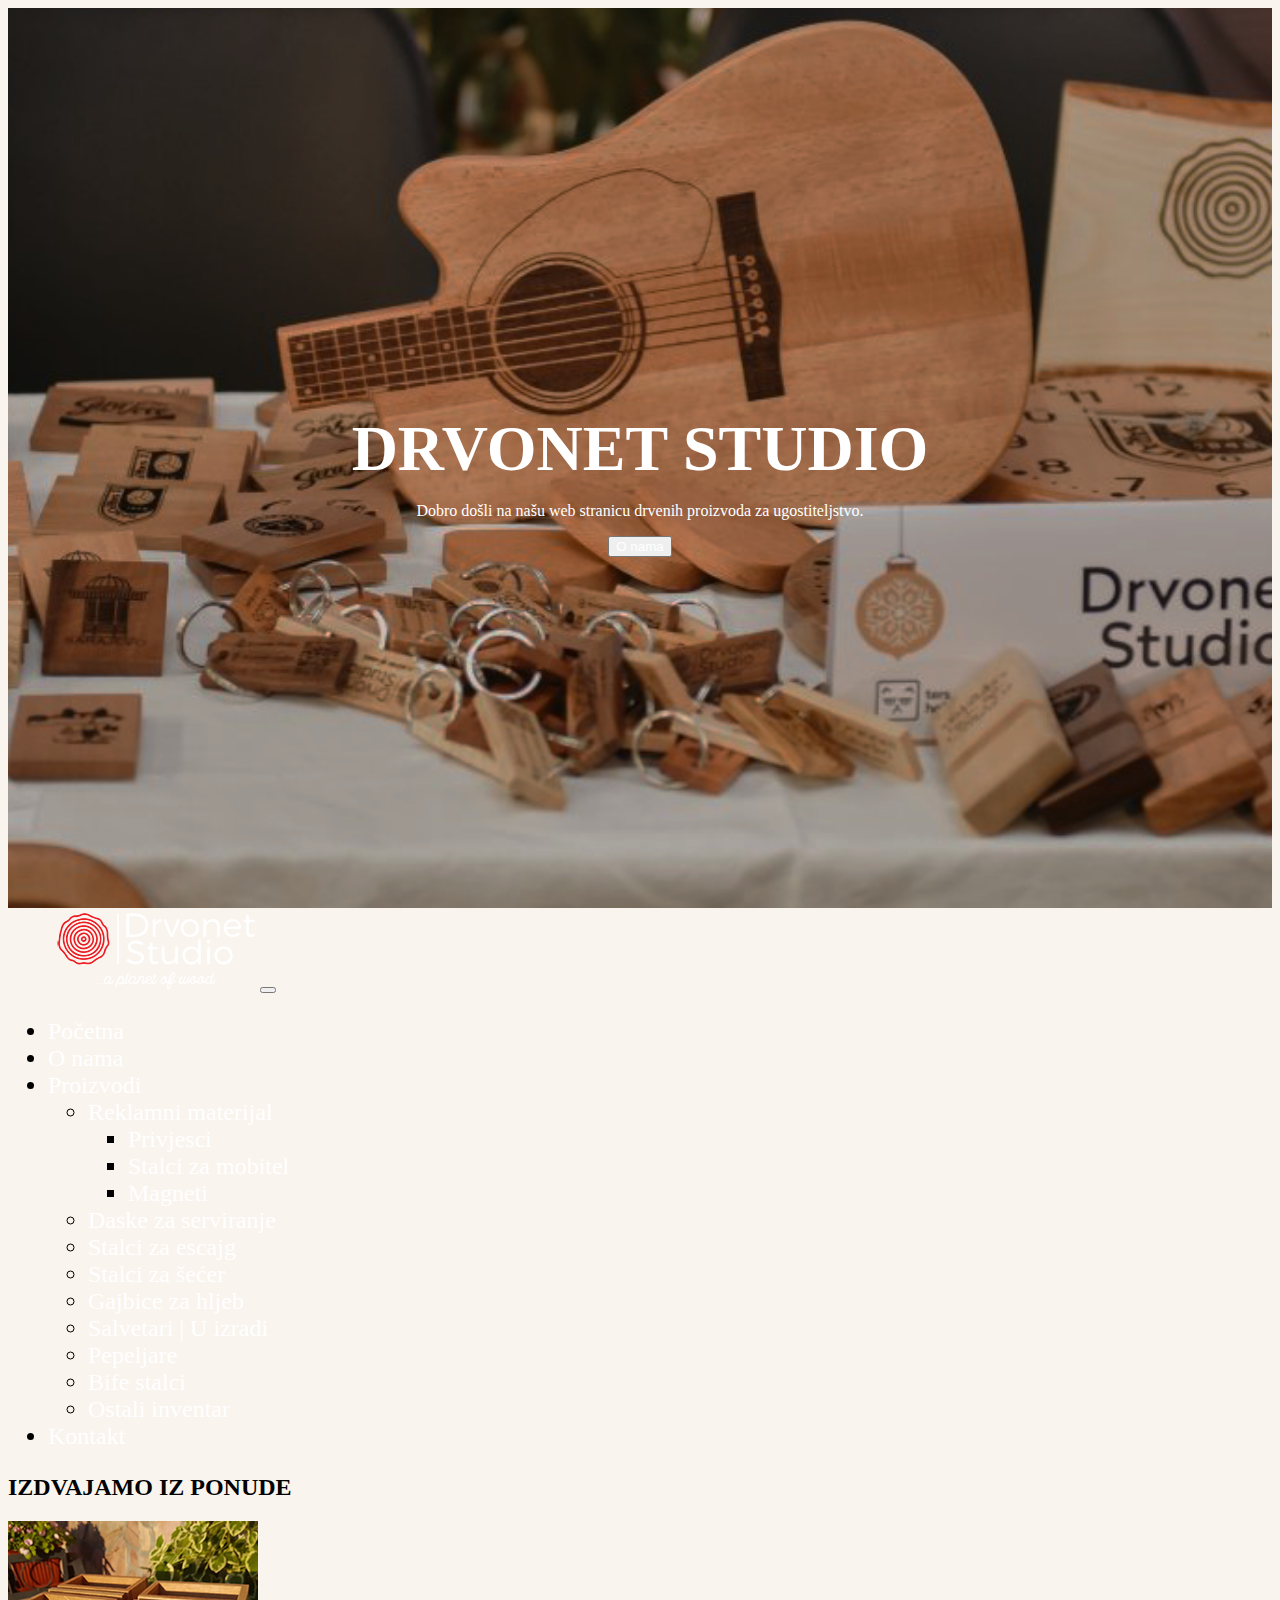
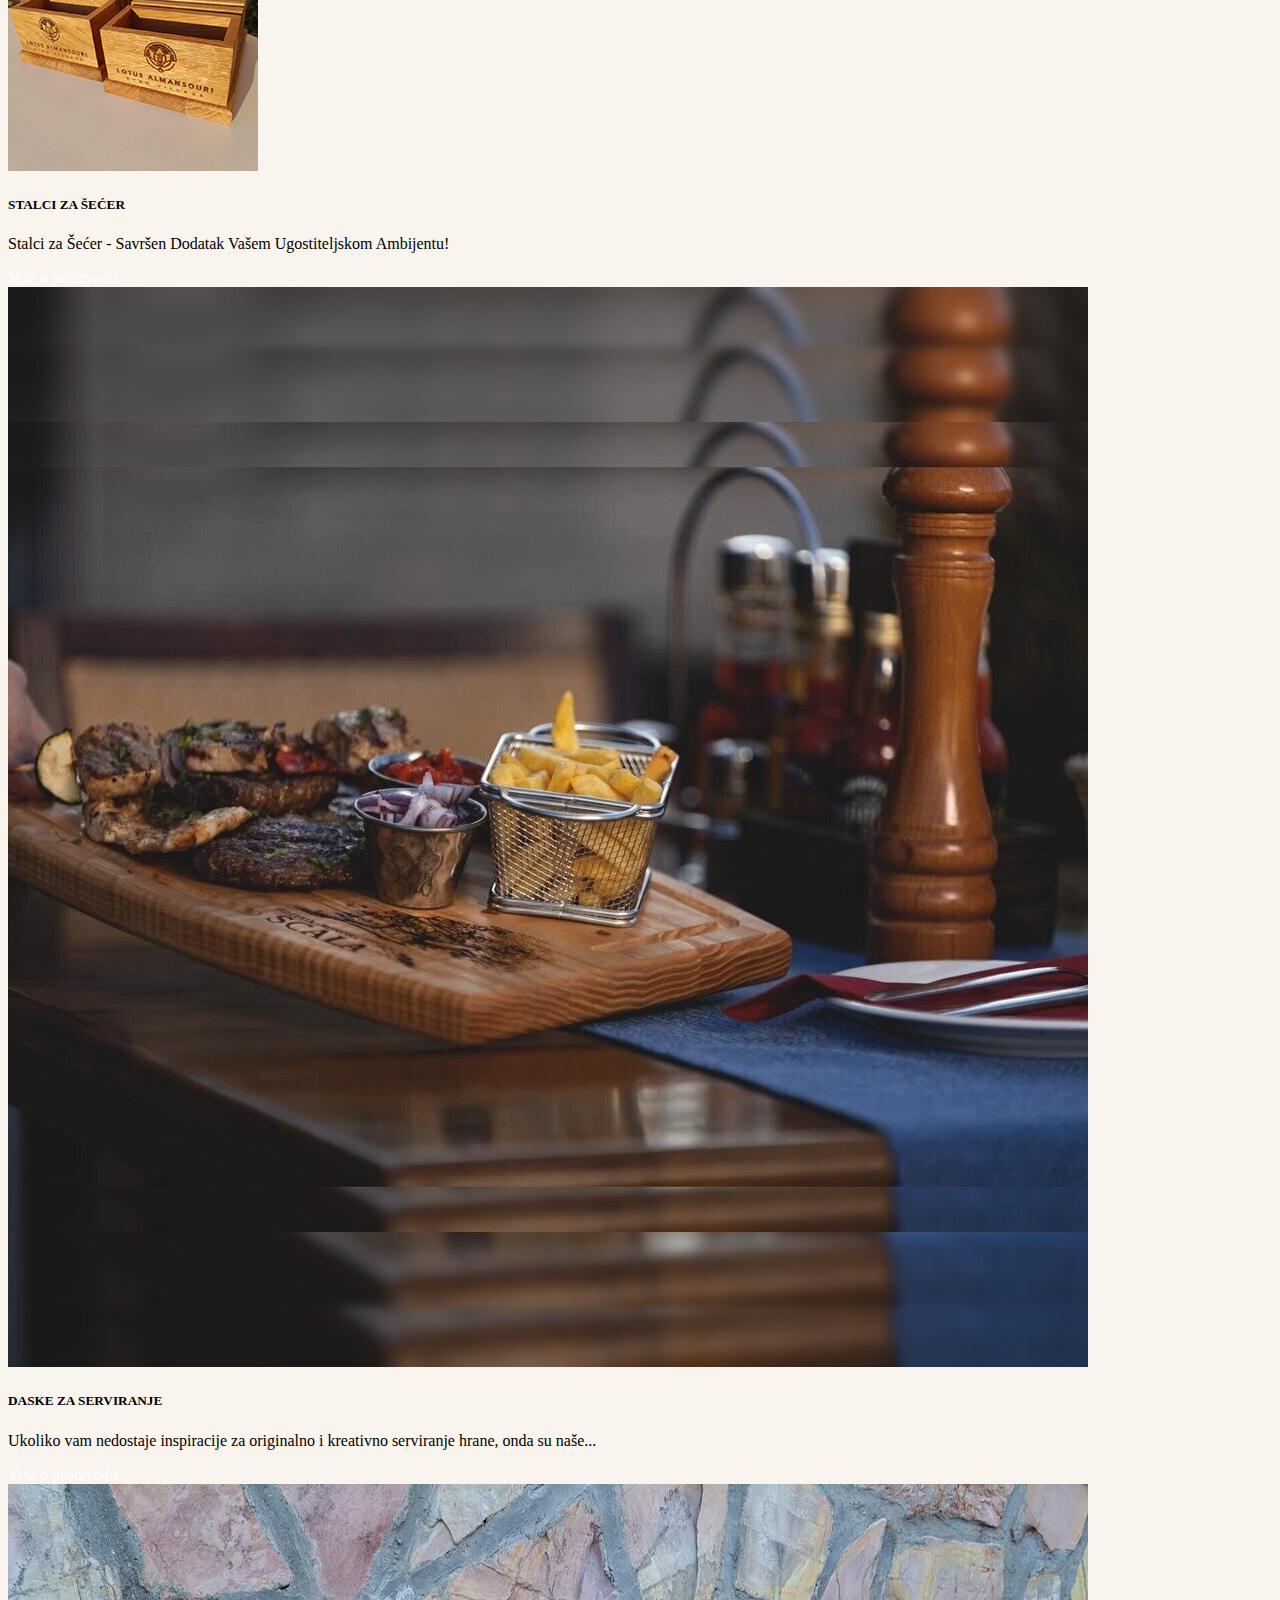
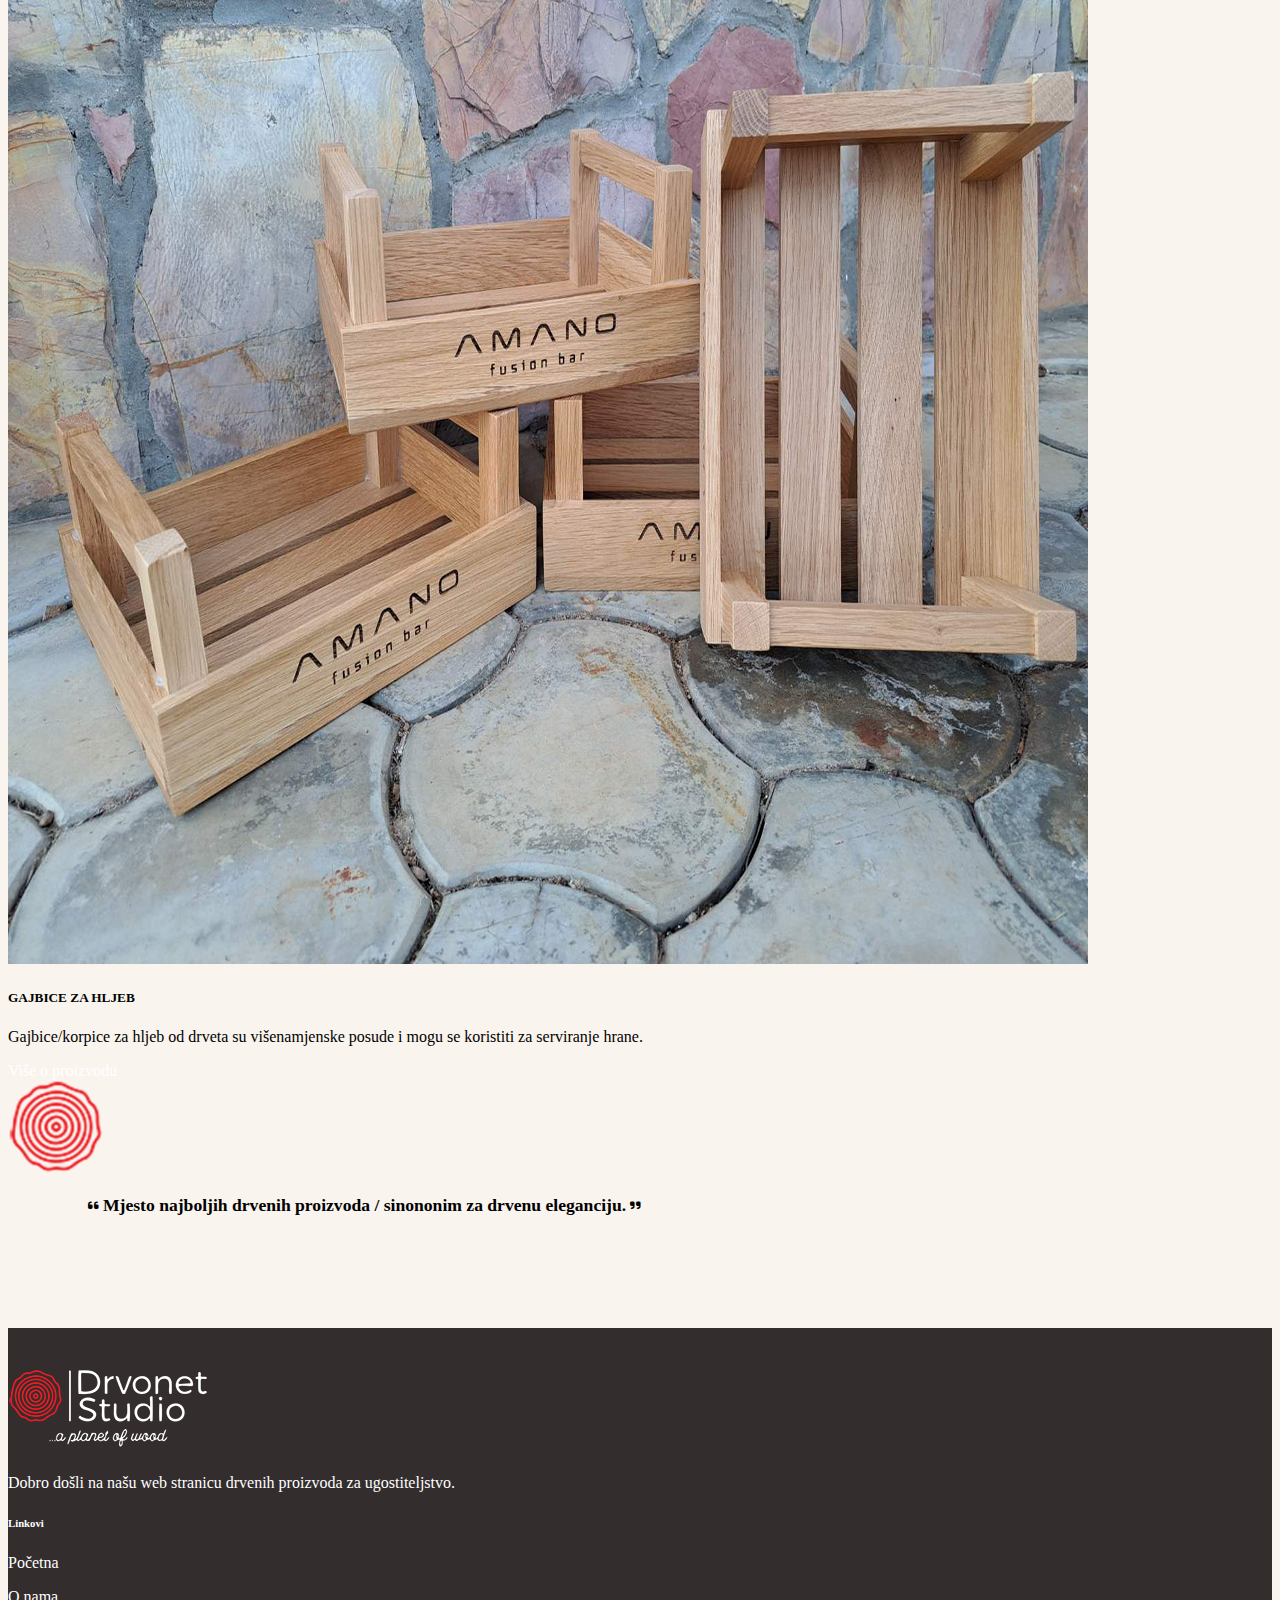
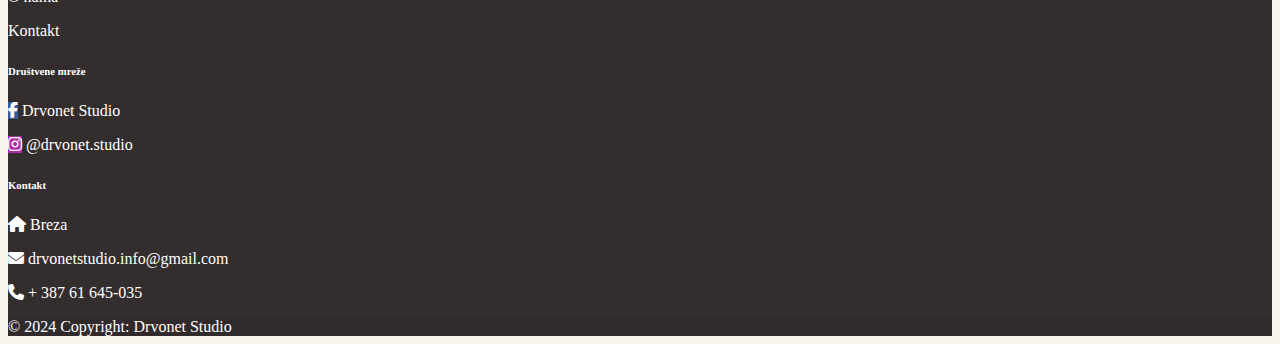
==== commit bf24db1f: "FOLDER CHANGES" ====
--- a/index.html
+++ b/index.html
@@ -5,14 +5,14 @@
     <meta name="viewport" content="width=device-width, initial-scale=1">
     <title>Drvonet Studio - Početna</title>
     <meta name="description" content="Dobro došli na našu web stranicu drvenih proizvoda za ugostiteljstvo." />
-    <link rel="icon" type="image/x-icon" href="images/logo & background/Head icon.png">
+    <link rel="icon" type="image/x-icon" href="Head icon.png">
     <link href="https://cdn.jsdelivr.net/npm/bootstrap@5.3.2/dist/css/bootstrap.min.css" rel="stylesheet" integrity="sha384-T3c6CoIi6uLrA9TneNEoa7RxnatzjcDSCmG1MXxSR1GAsXEV/Dwwykc2MPK8M2HN" crossorigin="anonymous">
     <link rel="stylesheet" href="https://cdnjs.cloudflare.com/ajax/libs/font-awesome/6.5.1/css/all.min.css">
-    <link rel="stylesheet" href="css/style.css">
+    <link rel="stylesheet" href="style.css">
   </head>
   <body> 
     <div class="slika-pozadina">
-      <img src="images/logo & background/pozadina.png" alt="bg-image">
+      <img src="pozadina.png" alt="bg-image">
       <div class="text-pozadina">
         <h1>DRVONET STUDIO</h1>
         <p>Dobro došli na našu web stranicu drvenih proizvoda za ugostiteljstvo. </p>
@@ -24,7 +24,7 @@
 <header>
     <nav class="navbar navbar-expand-sm navbar-dark fixed-top tekst">
       <div class="container-fluid">
-        <a class="navbar-brand" href="#"><img class="logo" src="images/logo & background/DRVONET1-LOGO (2).png" alt="logo"></a>
+        <a class="navbar-brand" href="#"><img class="logo" src="DRVONET1-LOGO (2).png" alt="logo"></a>
         <button class="navbar-toggler" type="button" data-bs-toggle="collapse" data-bs-target="#navbarNavDropdown" aria-controls="navbarNavDropdown" aria-expanded="false" aria-label="Toggle navigation">
           <span class="navbar-toggler-icon"></span>
         </button>
@@ -76,7 +76,7 @@
         <div class="row">
           <div class="col-md-4">
             <div class="card">
-              <img src="images/other/slika1.jpg" class="card-img-top" alt="stalci za secer od drveta">
+              <img src="slika1.jpg" class="card-img-top" alt="stalci za secer od drveta">
               <div class="card-body">
                 <h5 class="card-title">STALCI ZA ŠEĆER</h5>
                 <p class="card-text">Stalci za Šećer - Savršen Dodatak Vašem Ugostiteljskom Ambijentu!</p>
@@ -86,7 +86,7 @@
           </div>
           <div class="col-md-4">
             <div class="card">
-              <img src="images/other/slika2.jpg" class="card-img-top" alt="daske za serviranje od drveta">
+              <img src="slika2.jpg" class="card-img-top" alt="daske za serviranje od drveta">
               <div class="card-body">
                 <h5 class="card-title">DASKE ZA SERVIRANJE</h5>
                 <p class="card-text">Ukoliko vam nedostaje inspiracije za originalno i kreativno serviranje hrane, onda su naše...</p>
@@ -96,7 +96,7 @@
           </div>
           <div class="col-md-4">
             <div class="card">
-              <img src="images/other/slika3.jpg" class="card-img-top" alt="gajbica za hljeb">
+              <img src="slika3.jpg" class="card-img-top" alt="gajbica za hljeb">
               <div class="card-body">
                 <h5 class="card-title">GAJBICE ZA HLJEB</h5>
                 <p class="card-text">Gajbice/korpice za hljeb od drveta su višenamjenske posude i mogu se koristiti za serviranje hrane.</p>
@@ -114,7 +114,7 @@
               <div class="card" style="border-radius: 15px;">
                 <div class="card-body p-5">
                   <div class="text-center mb-4 pb-2">
-                    <img src="images/logo & background/Head icon.png"
+                    <img src="Head icon.png"
                       alt="Bulb" width="100">
                   </div>
                   <figure class="text-center mb-0">
@@ -145,7 +145,7 @@
         <div class="col-md-3 col-lg-4 col-xl-3 mx-auto mb-4">
           <!-- Content -->
           <h6 class="text-uppercase fw-bold mb-4">
-            <img src="images/logo & background/DRVONET1-LOGO (2).png" alt="logo">
+            <img src="DRVONET1-LOGO (2).png" alt="logo">
           </h6>
           <p>
             Dobro došli na našu web stranicu drvenih proizvoda za ugostiteljstvo.
@@ -231,7 +231,7 @@
 <script src="https://stackpath.bootstrapcdn.com/bootstrap/4.1.3/js/bootstrap.min.js" integrity="sha384-ChfqqxuZUCnJSK3+MXmPNIyE6ZbWh2IMqE241rYiqJxyMiZ6OW/JmZQ5stwEULTy" crossorigin="anonymous"></script>
 <script src="https://code.jquery.com/jquery-3.5.1.js" ></script>
 <script type="text/javascript"></script>
-<script src="./js/main.js"></script>
+<script src="main.js"></script>
 
 
    
--- a/style.css
+++ b/style.css
@@ -0,0 +1,318 @@
+
+
+
+
+
+.carousel-height {
+    height: 100%;
+}
+
+
+a {
+    text-decoration: none;
+    color: #fff;
+}
+
+span {
+    font-weight: 900;
+    font-size: 1.1em;
+}
+
+.btn a:hover {
+    color: black;
+}
+
+
+footer {
+    margin-top: 7em;
+}
+
+
+
+
+
+.contact-social {
+    display: flex;
+    align-items: center;
+    justify-content: center;
+}
+
+.contact-social p {
+    padding-right: 1rem;
+}
+
+
+.contact-text {
+    font-family: Cambria, Cochin, Georgia, Times, 'Times New Roman', serif;
+    font-weight: 300;
+    text-align: center;
+    font-size: 1.3em;
+}
+
+.contact-text a {
+    text-decoration: none;
+    color: #332D2D;
+}
+
+.contact-text a:hover {
+    color: #fff;
+    transition: 0.5s;
+}
+
+.contact-heading {
+    text-transform: uppercase;
+    font-family: Cambria, Cochin, Georgia, Times, 'Times New Roman', serif;
+    font-weight: 800;
+    text-align: center;
+    padding-top: 5em;
+    padding-bottom: 1em;
+    font-size: 2.5em;
+}
+
+.contact-heading-2 {
+    text-transform: uppercase;
+    font-family: Cambria, Cochin, Georgia, Times, 'Times New Roman', serif;
+    font-weight: 800;
+    text-align: center;
+    font-size: 1.2em;
+    padding-bottom: 2em;
+    padding-top: 2em;
+}
+
+
+
+.slika-proizvodi {
+    padding-top: 8em;
+}
+
+
+.text-proizvodi {
+    font-size: 1.5em;
+    font-weight: bold;
+}
+
+.opis-proivodi {
+    font-size: 1.2em;
+}
+
+.text-proizvodi2 {
+    font-size: 1.5em;
+    
+}
+
+.footer-boja {
+    background-color:#332D2D!important;
+    color: white!important;
+    padding-top: 1em;
+}
+
+
+.carousel {
+    height: 100%;
+    overflow: hidden;
+    padding-bottom: 4em; 
+}
+
+
+.body-onama {
+    background-color: #faf4ee;
+}
+
+
+body {
+    font-family: Cambria, Cochin, Georgia, Times, 'Times New Roman', serif;
+    font-weight: 100;
+    font-style: normal;
+    background-color: #faf4ee;
+  }
+
+
+
+.navbar-droplinks:active {
+    background-color: #fff;
+    color: black;
+}
+
+
+.faq-text {
+    color: #fff;
+}
+
+
+
+.navbar-scroll {
+    background-color: #faf4ee;
+    transition: 0.7s;
+}
+
+.navbar-scroll .nav-item .nav-link {
+    color: black;
+    
+}
+
+
+
+.navbar-brand {
+    padding-left: 3em;
+    
+}
+
+.slika-pozadina {
+   position: relative;
+}
+
+
+.text-pozadina  {
+    position: absolute;
+    top: 40%;
+    bottom: 25%;
+    left: 25%;
+    right: 25%;
+    text-align: center;
+    color: white;   
+}
+
+.text-pozadina-proizvodi  {
+    position: absolute;
+    top: 20%;
+    bottom: 25%;
+    left: 25%;
+    right: 25%;
+    text-align: center;
+    color: black;
+    text-transform: uppercase;   
+}
+
+
+.text-pozadina h1 {
+    font-size: 4em;
+    font-weight: bold;
+    margin-bottom: 5px;
+}
+
+
+.slika-pozadina img {
+    width: 100%;
+    height: 100vh;
+    object-fit: cover;
+
+    
+}
+
+
+
+.tekst-navbar {
+    font-size: 1.5em;
+}
+
+
+
+.razmak {
+    padding-right: 3em;
+}
+
+
+.slika-ponuda {
+    width: 250px;
+    height: 250px;
+}
+
+
+.onama-tekst {
+    width: 100%;
+    padding-right: 20%;
+    text-align: justify;
+}
+
+
+
+
+
+
+@media (max-width: 576px) {
+    .dropdown-item::before {
+        transform: rotate(-90deg);
+    }
+
+    .logo {
+        color: white;
+    }
+
+    .navbar-brand {
+        padding: 0;
+    } 
+}
+
+@media (min-width: 768px) and (max-widht: 991px) {
+    .right i {
+        top: -52px;
+        transform: rotate(90deg);
+        left: 50%;
+    }
+}
+
+@media (max-width: 767px) {
+    .left{
+        padding: 90px 15px;
+        text-align: center;
+    }
+    .left h2 {
+        font-size: 25px;
+    }
+    .right{
+        padding: 25px;
+    }
+    .right i {
+        top: -52px;
+        transform: rotate(90deg);
+        left: 45%;
+    }
+    .right button {
+        width: 150px;
+        padding: 12px 0;
+    }
+
+    .form-area {
+        padding-top: 30%;
+    }
+
+
+
+}
+
+@media (max-width: 574px) {
+    #navbarNavDropdown {
+        background-color: #faf4ee;
+    
+    }
+
+    .nav-link {
+        color: black;
+    }
+
+    .nav-link:hover {
+        color: black;
+    }
+
+    .nav-link:visited {
+        color: black;
+    }
+
+
+
+    .text-pozadina h1 {
+        font-size: 3em;
+    }
+
+    }
+
+
+    @media (max-width: 300px) {
+        .text-pozadina h1 {
+            font-size: 2.1em;
+        }
+    }
+
+
+
+
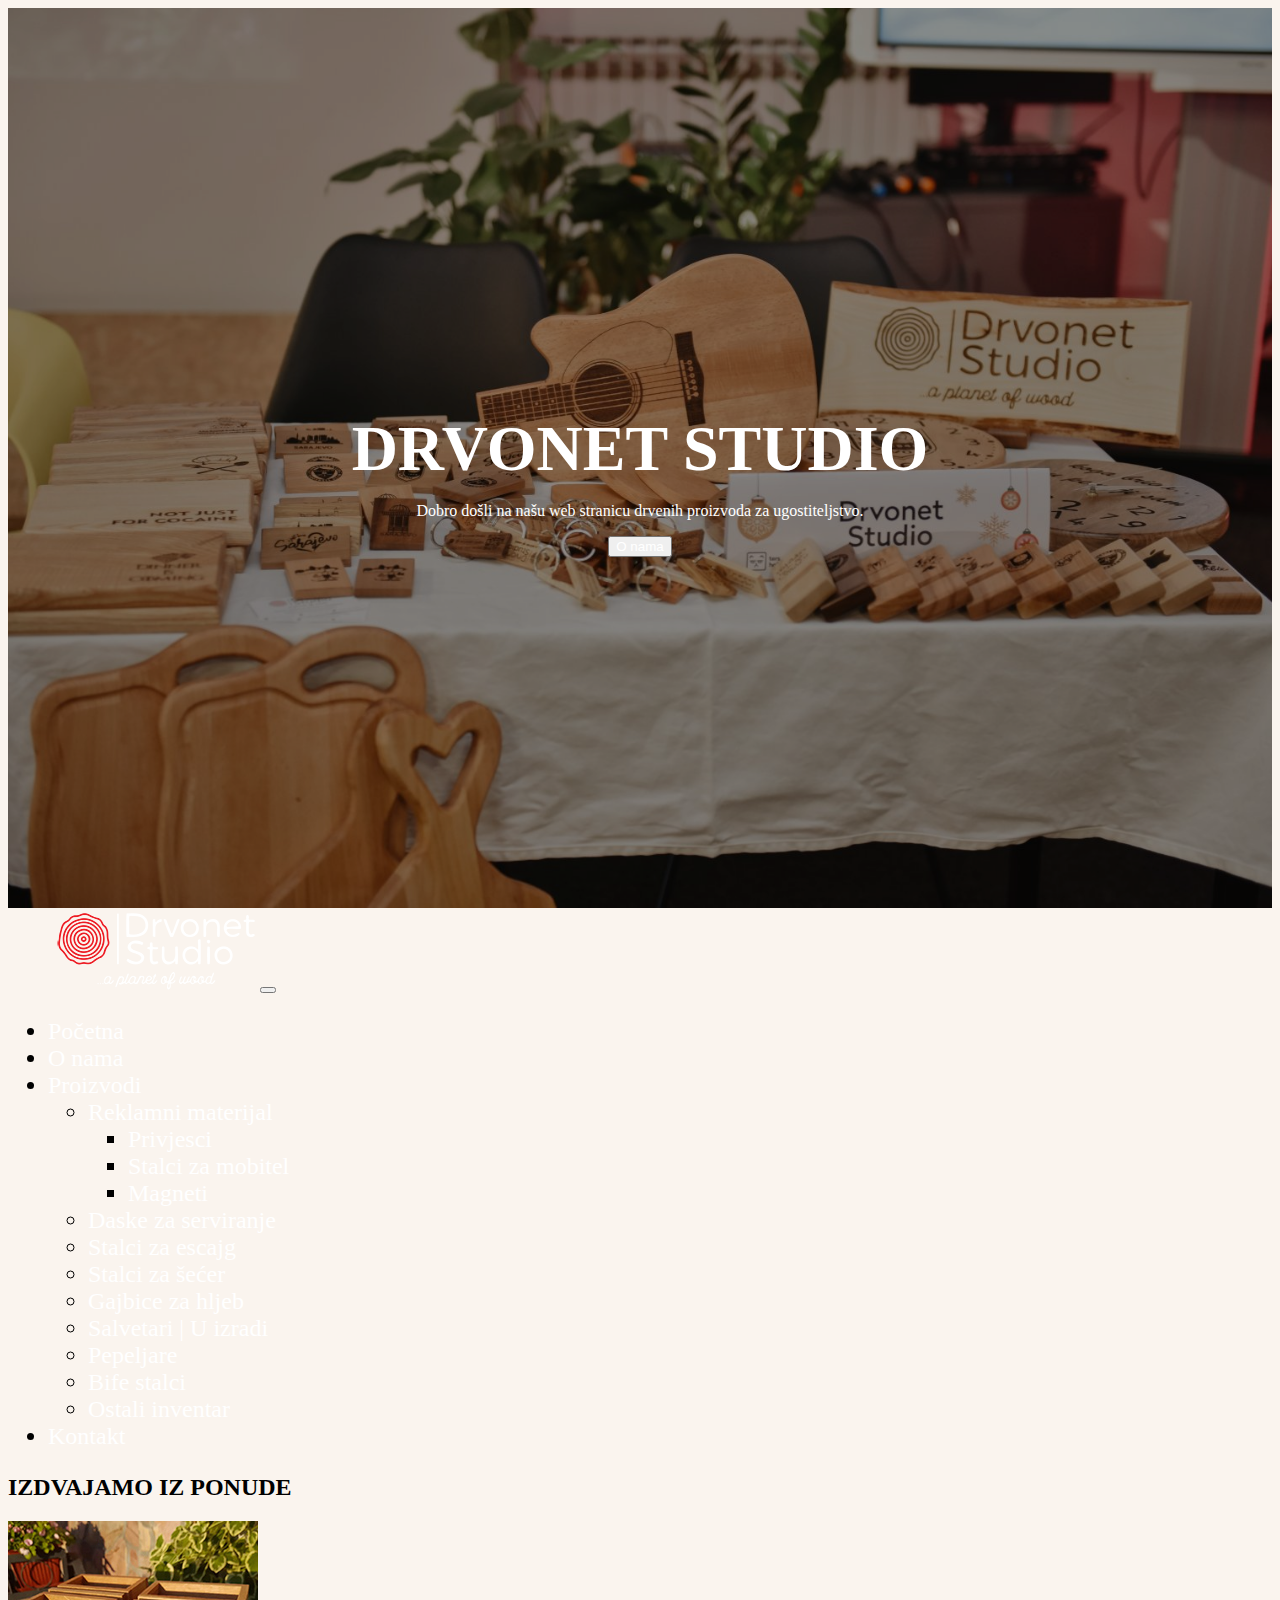
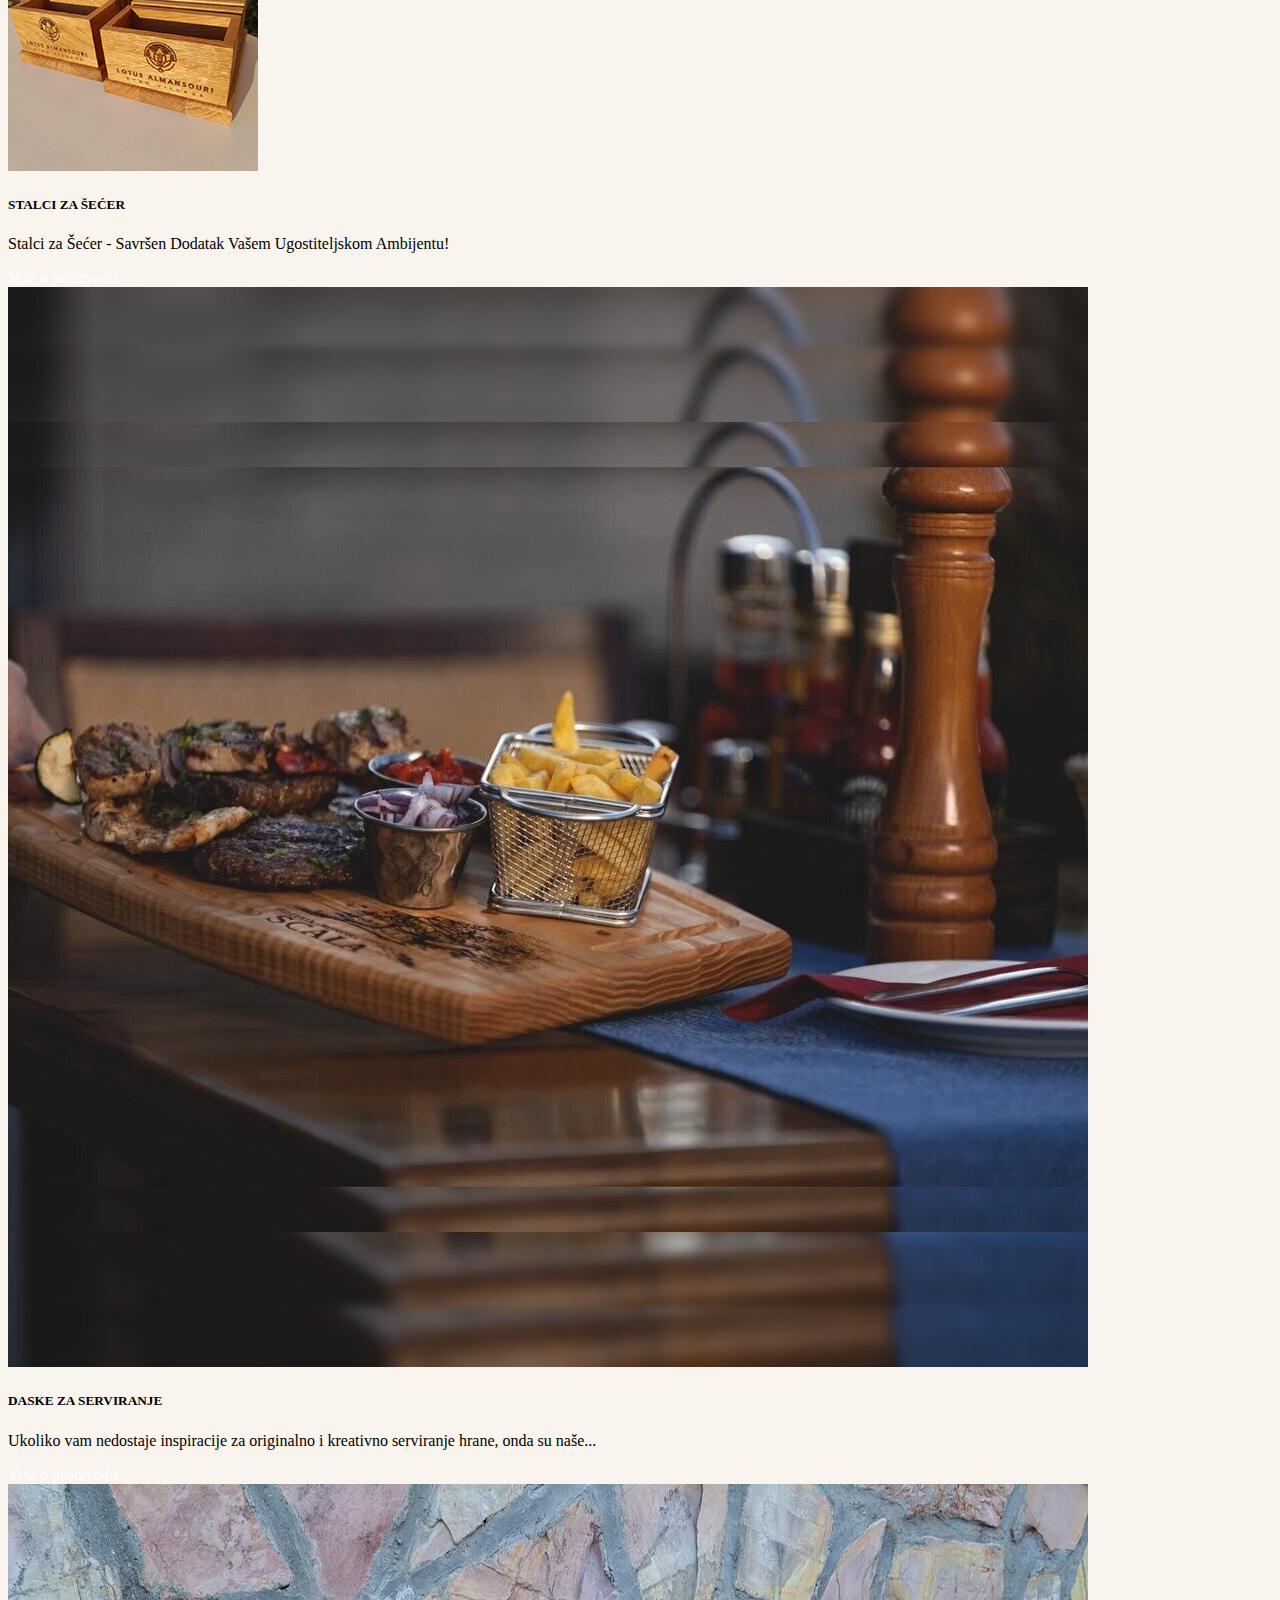
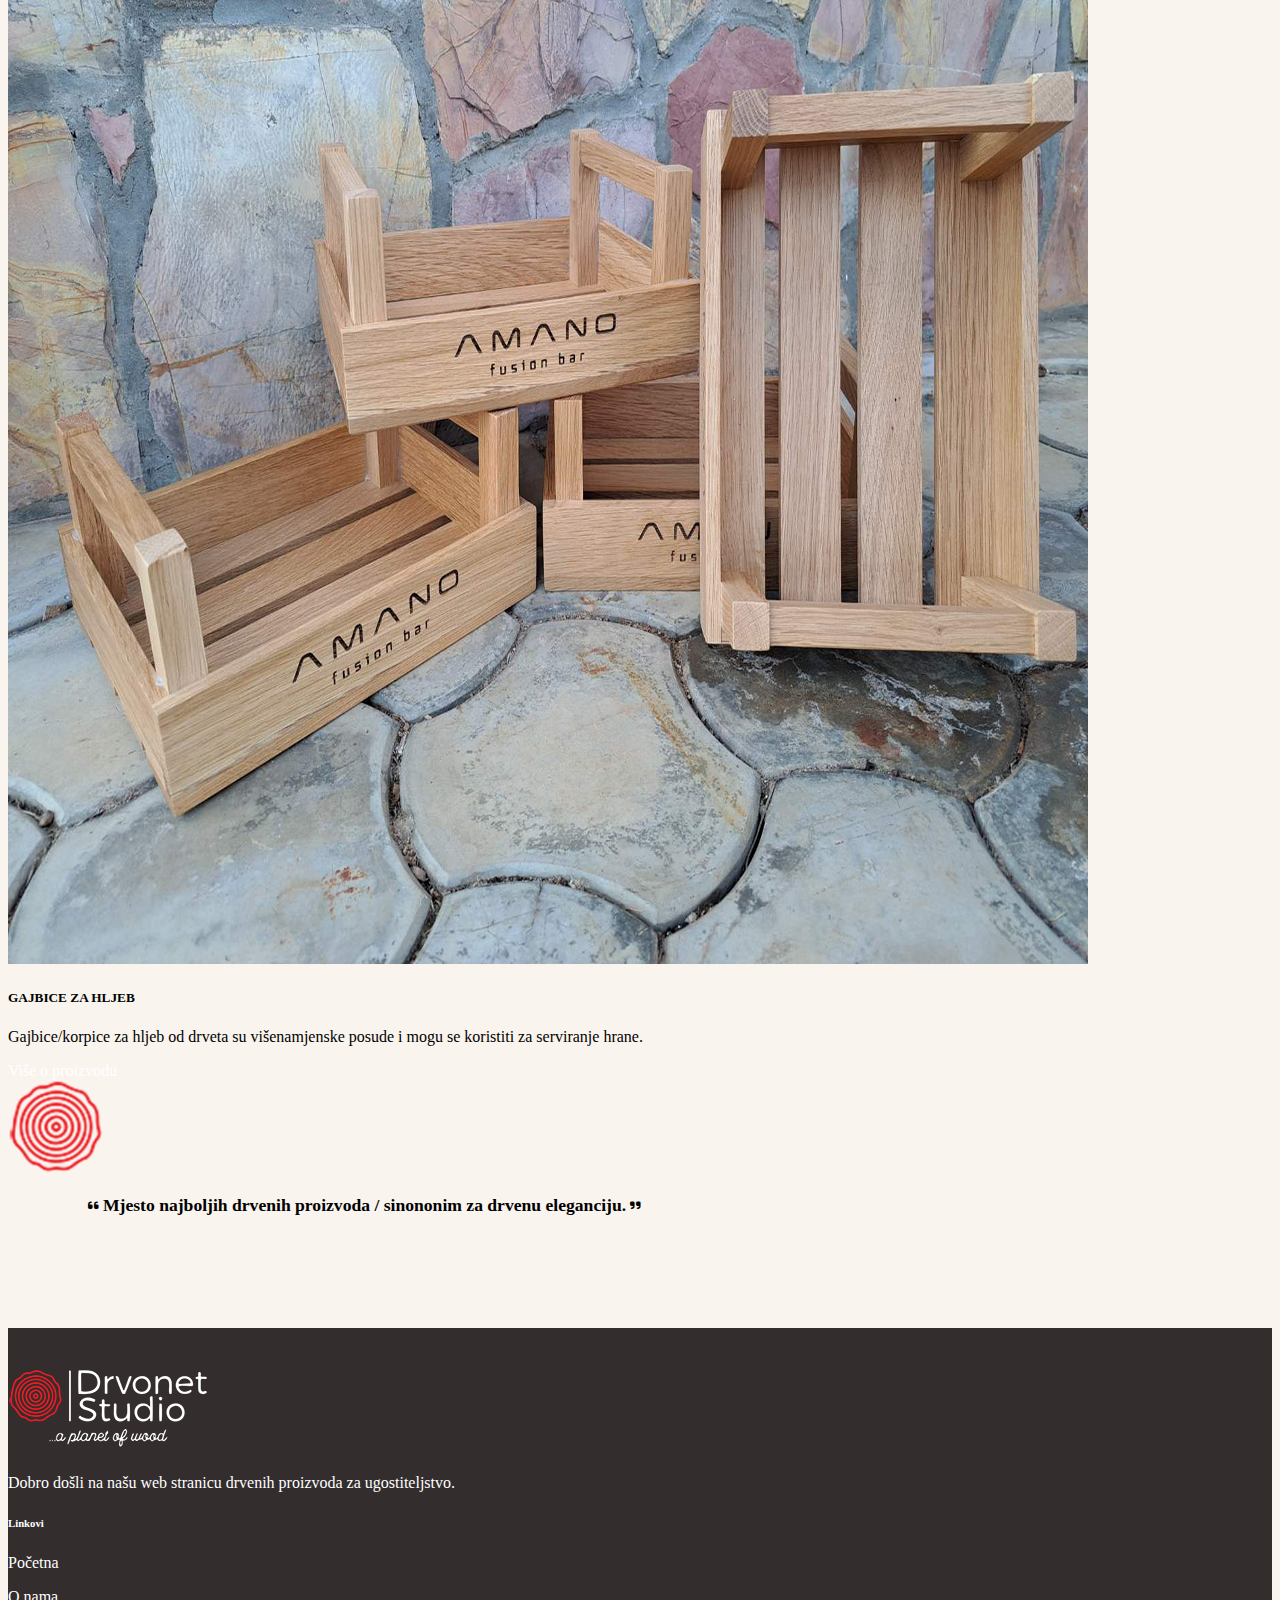
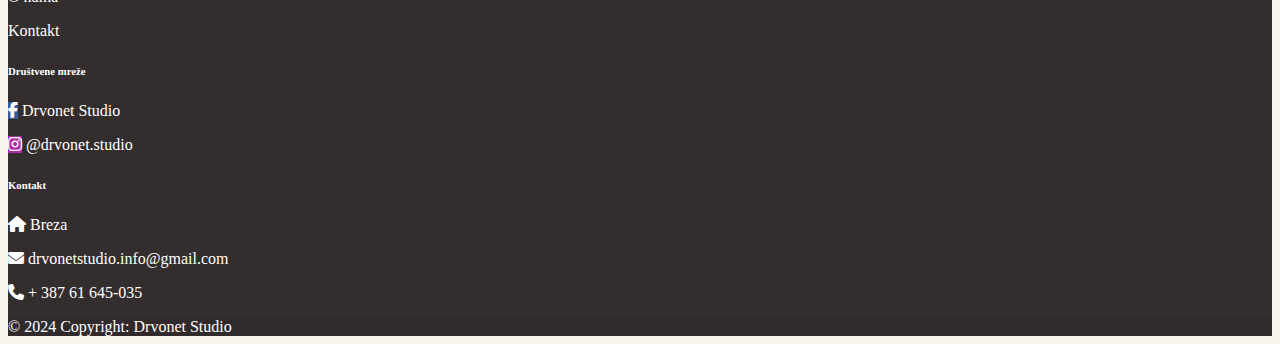
==== commit 76fae5d2: "responsive change." ====
--- a/index.html
+++ b/index.html
@@ -12,7 +12,7 @@
   </head>
   <body> 
     <div class="slika-pozadina">
-      <img src="pozadina.png" alt="bg-image">
+      <img src="novapozadina.jpg" alt="bg-image">
       <div class="text-pozadina">
         <h1>DRVONET STUDIO</h1>
         <p>Dobro došli na našu web stranicu drvenih proizvoda za ugostiteljstvo. </p>
@@ -24,7 +24,7 @@
 <header>
     <nav class="navbar navbar-expand-sm navbar-dark fixed-top tekst">
       <div class="container-fluid">
-        <a class="navbar-brand" href="#"><img class="logo" src="DRVONET1-LOGO (2).png" alt="logo"></a>
+        <a class="navbar-brand" href="index.html"><img class="logo" src="DRVONET1-LOGO (2).png" alt="logo"></a>
         <button class="navbar-toggler" type="button" data-bs-toggle="collapse" data-bs-target="#navbarNavDropdown" aria-controls="navbarNavDropdown" aria-expanded="false" aria-label="Toggle navigation">
           <span class="navbar-toggler-icon"></span>
         </button>
--- a/style.css
+++ b/style.css
@@ -161,6 +161,10 @@
    position: relative;
 }
 
+.slika-pozadina img {
+    filter: brightness(60%);
+}
+
 
 .text-pozadina  {
     position: absolute;
@@ -298,10 +302,25 @@
         color: black;
     }
 
-
-
     .text-pozadina h1 {
-        font-size: 3em;
+        font-size: 2.5em;
+        text-align: center;
+        text-indent: -10px;
+
+    }
+
+    .onama-tekst {
+        padding-right: 0;
+        text-align: start;
+        justify-content: center;
+    }
+
+    .contact-text {
+        font-size: 1em;
+    }
+
+    .contact-heading {
+        font-size: 1.7em;
     }
 
     }
@@ -310,9 +329,20 @@
     @media (max-width: 300px) {
         .text-pozadina h1 {
             font-size: 2.1em;
+            text-align: center;
+            text-indent: -5px;
         }
-    }
-
-
-
-
+
+        .onama-tekst {
+            padding-right: 0;
+            text-align: start; 
+        }
+
+        .contact-text {
+            font-size: 1em;
+        }
+    }
+
+
+
+
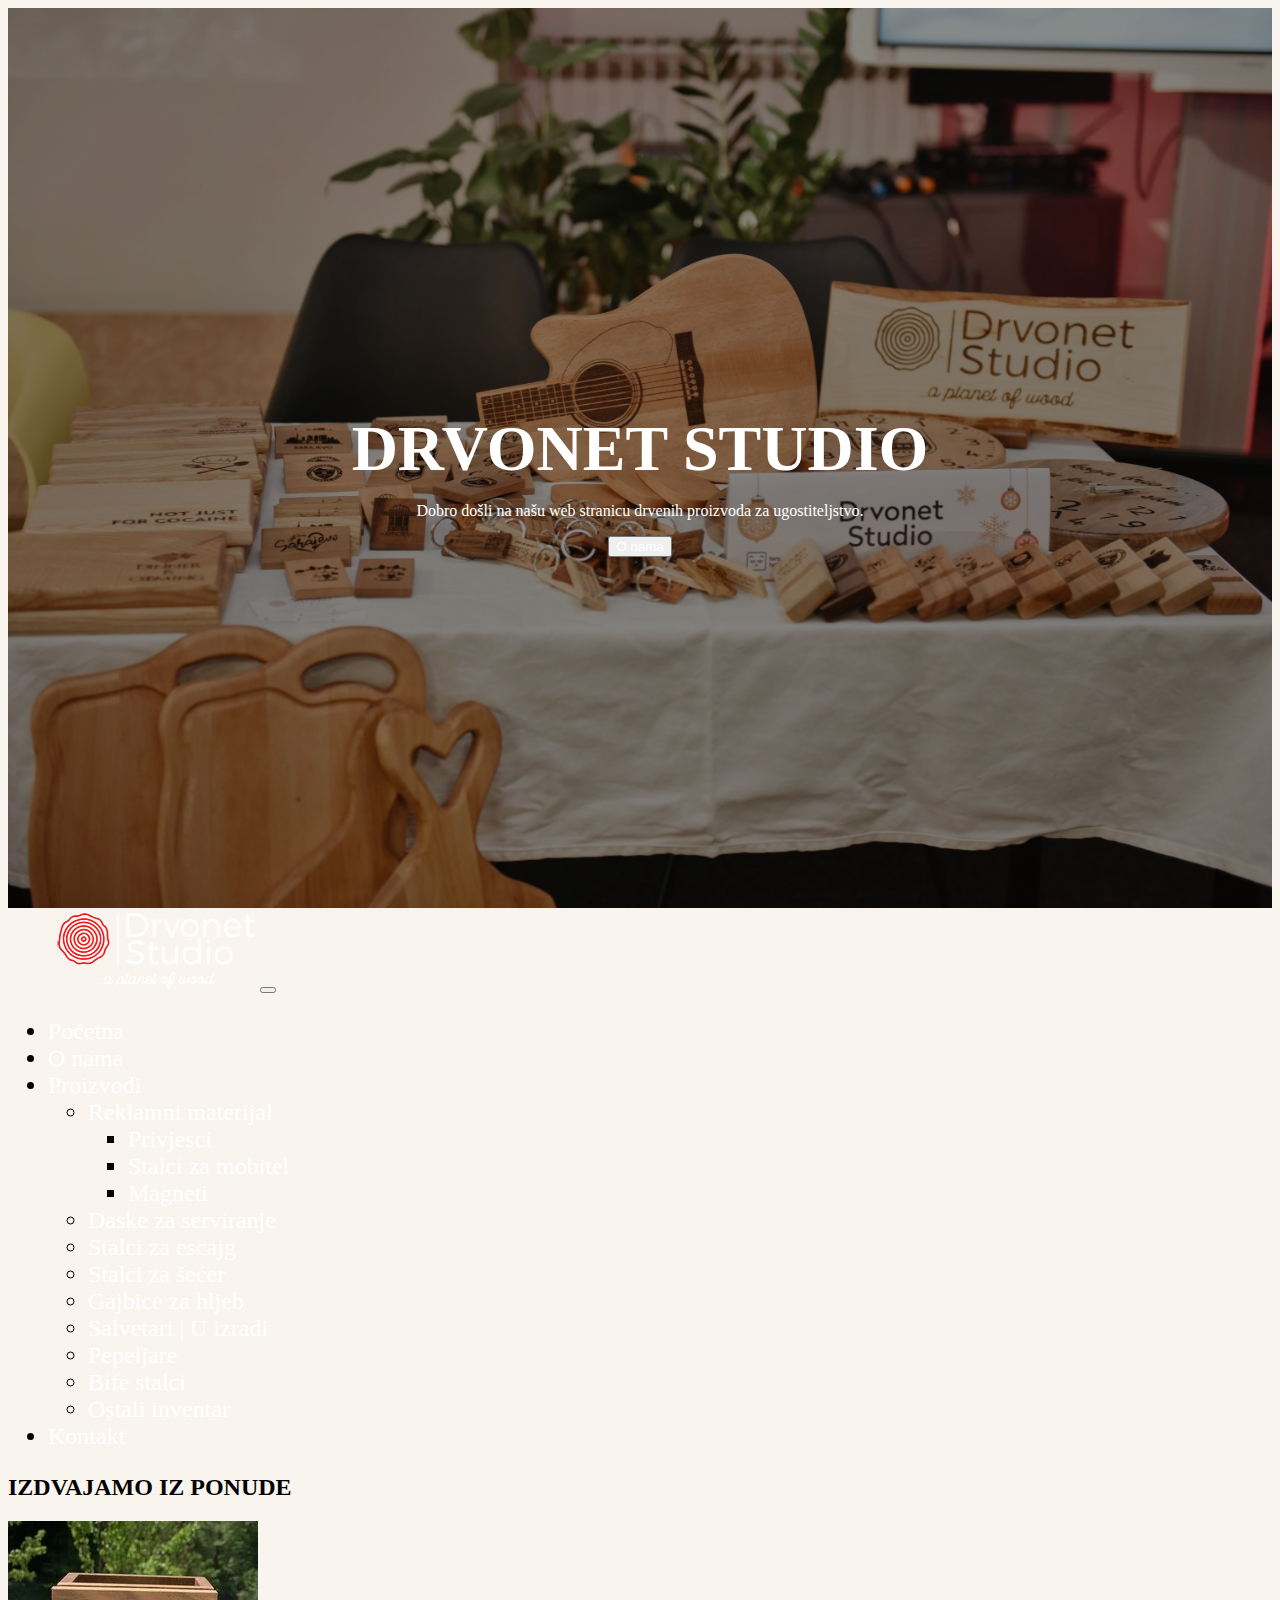
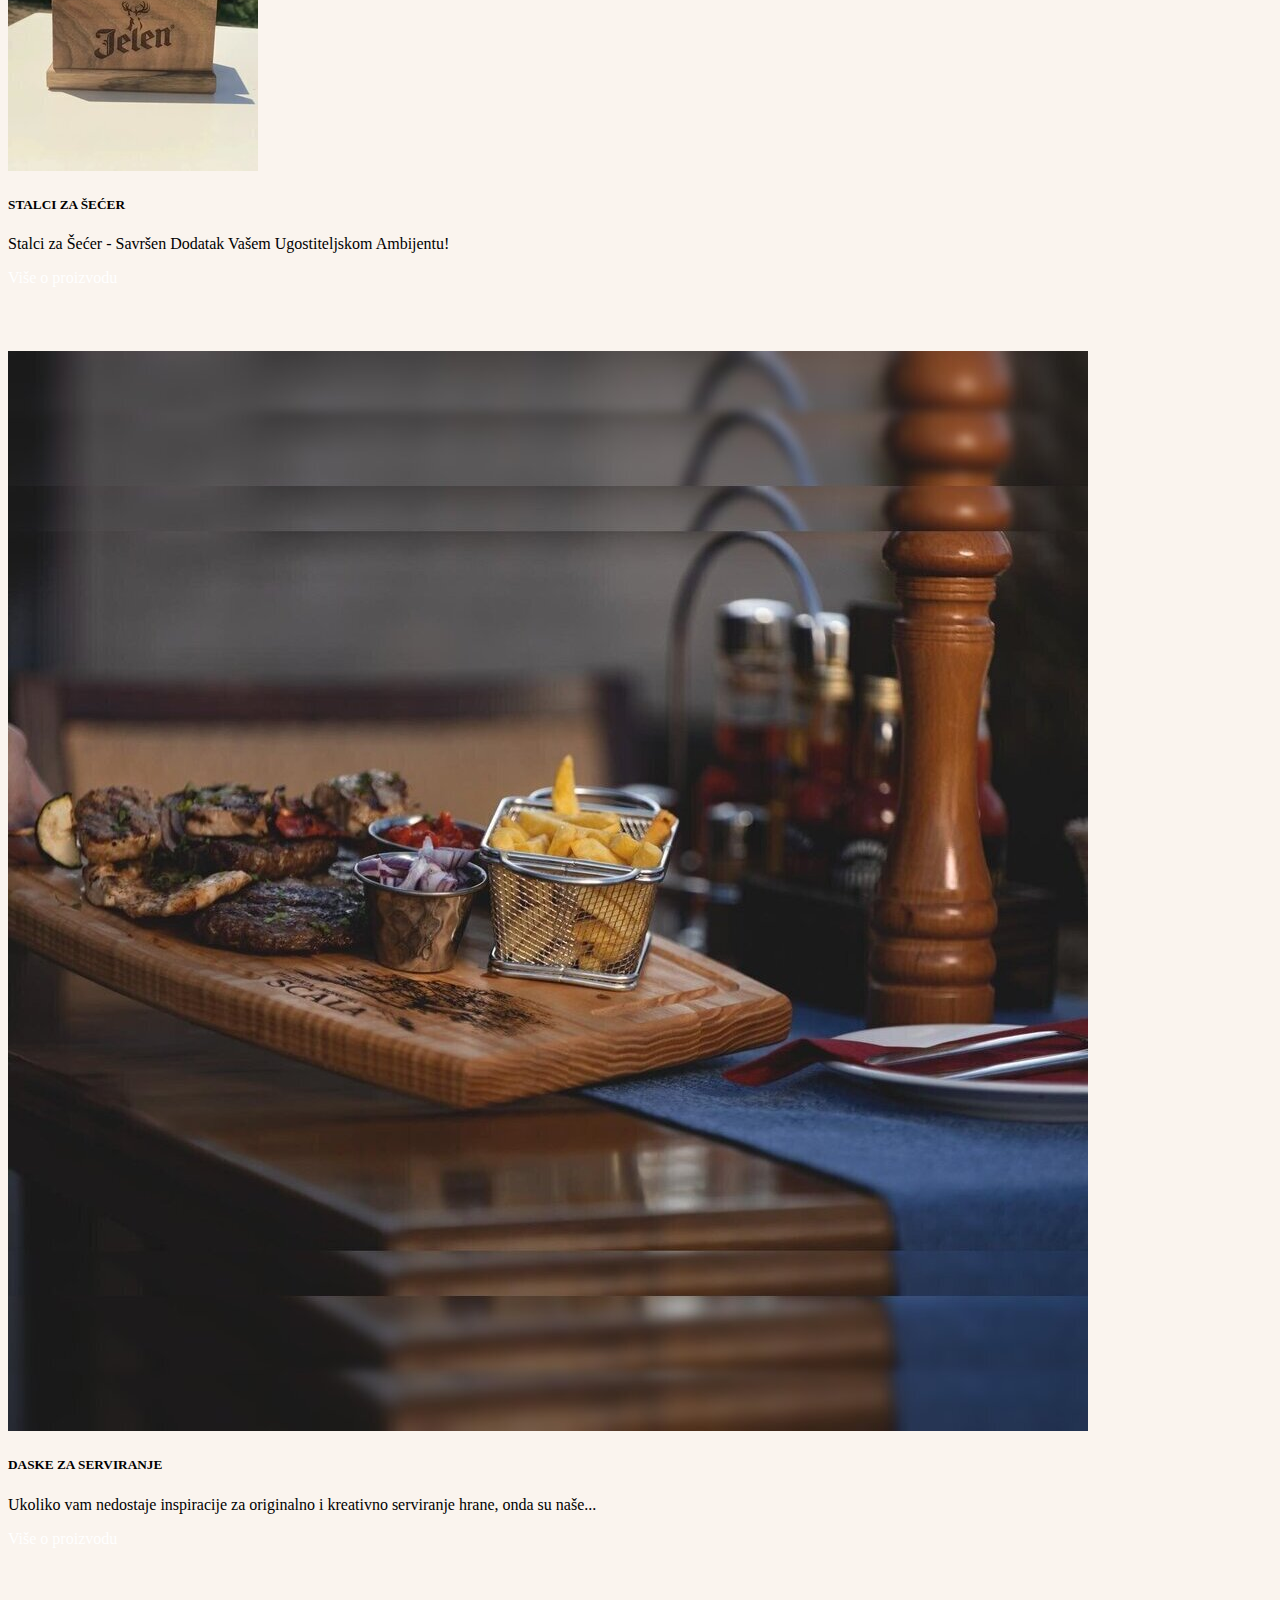
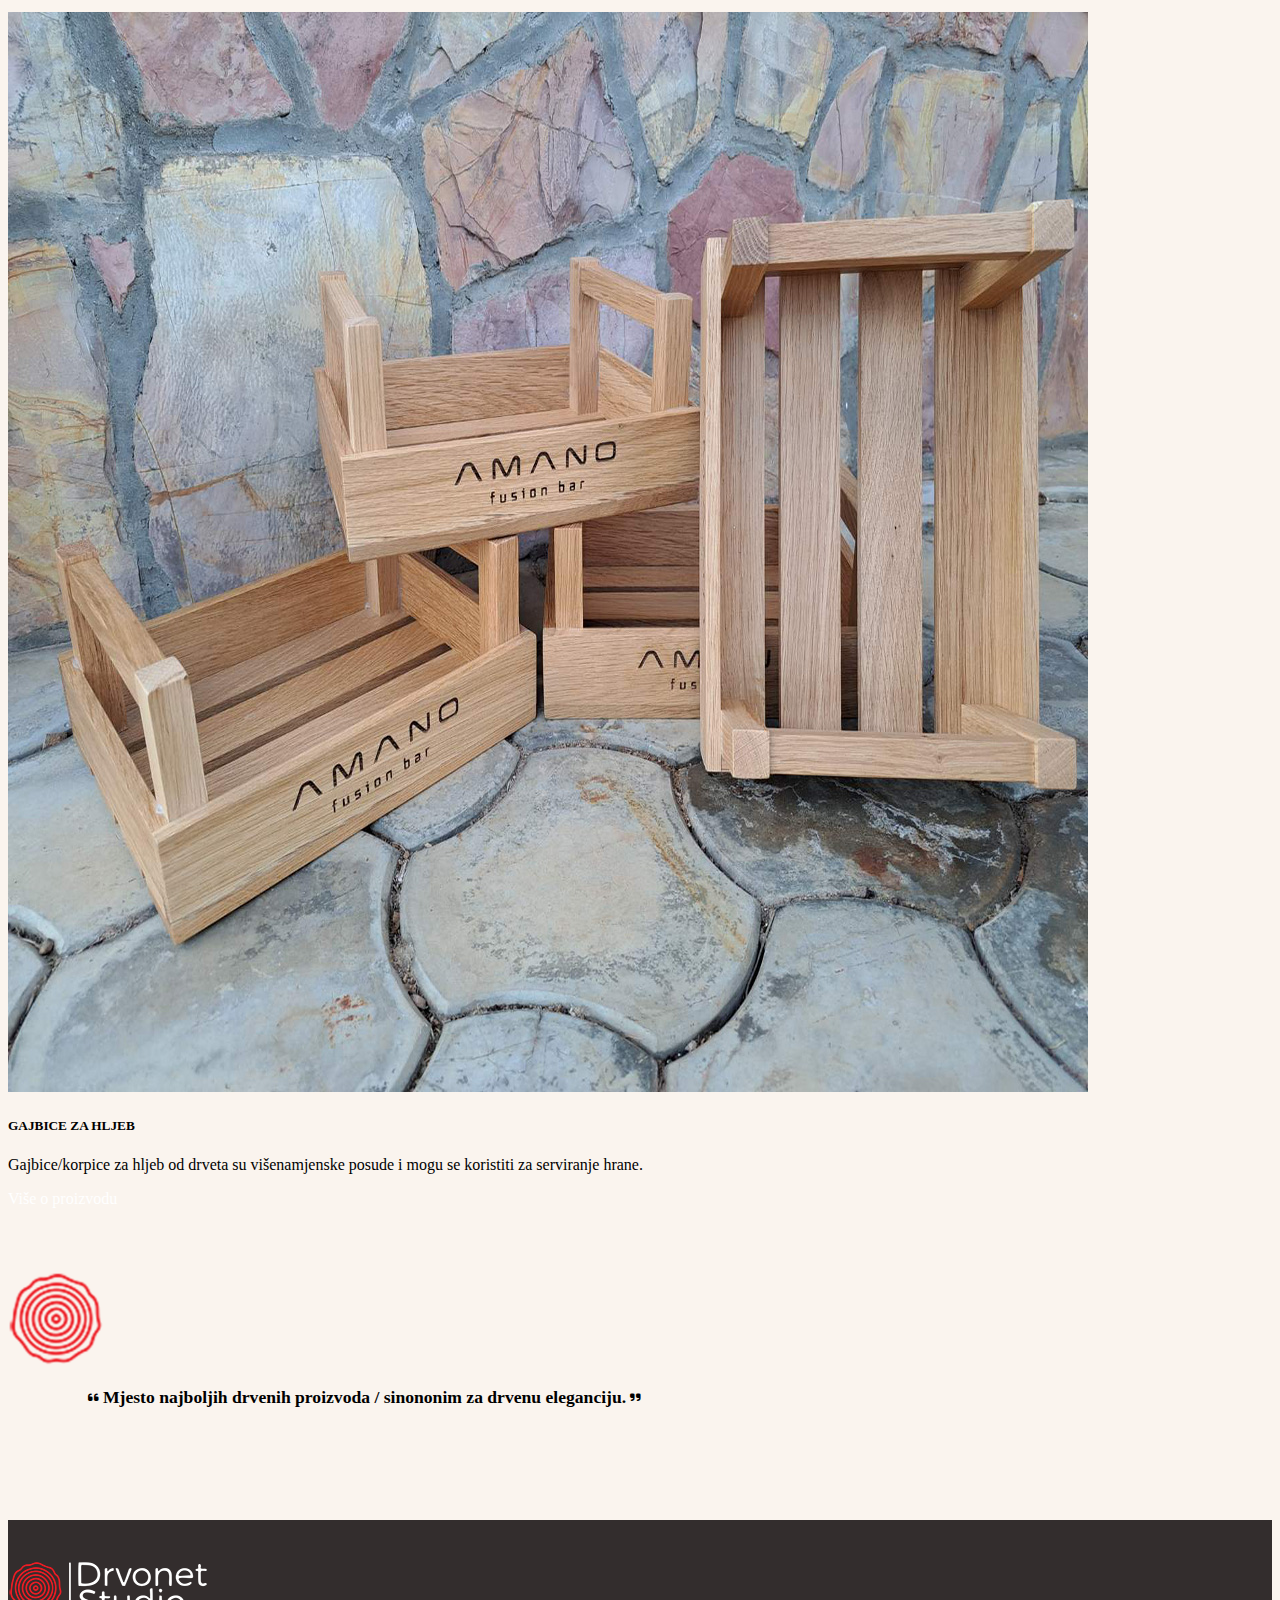
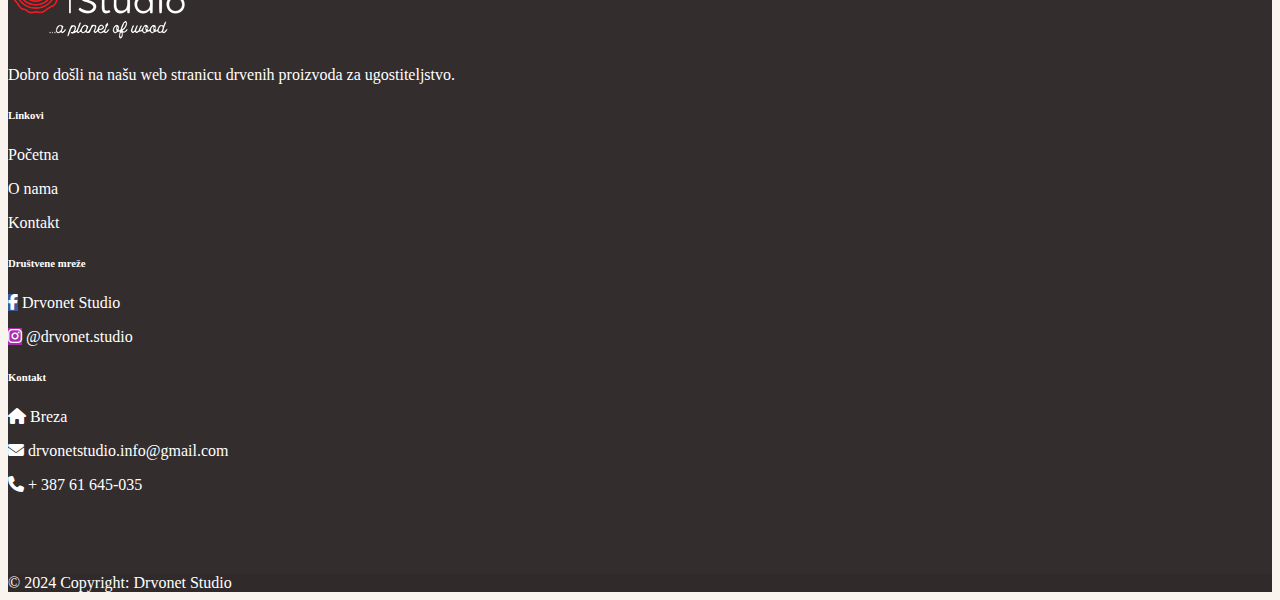
==== commit de82f182: "img chnages" ====
--- a/style.css
+++ b/style.css
@@ -1,6 +1,6 @@
-
-
-
+.col-md-4 {
+    padding-bottom: 4rem;
+}
 
 
 .carousel-height {
@@ -323,6 +323,16 @@
         font-size: 1.7em;
     }
 
+    .kartice {
+        padding-bottom: 1.3em;
+    }
+
+    .btn-outline-link {
+        font-size: 1.2rem;
+        text-transform: uppercase;
+    }
+
+
     }
 
 
@@ -341,8 +351,18 @@
         .contact-text {
             font-size: 1em;
         }
-    }
-
-
-
-
+
+        .kartice {
+            padding-bottom: 1.3em;
+        }
+
+        .btn-outline-link {
+            font-size: 1.2rem;
+            text-transform: uppercase;
+        }
+
+    }
+
+
+
+
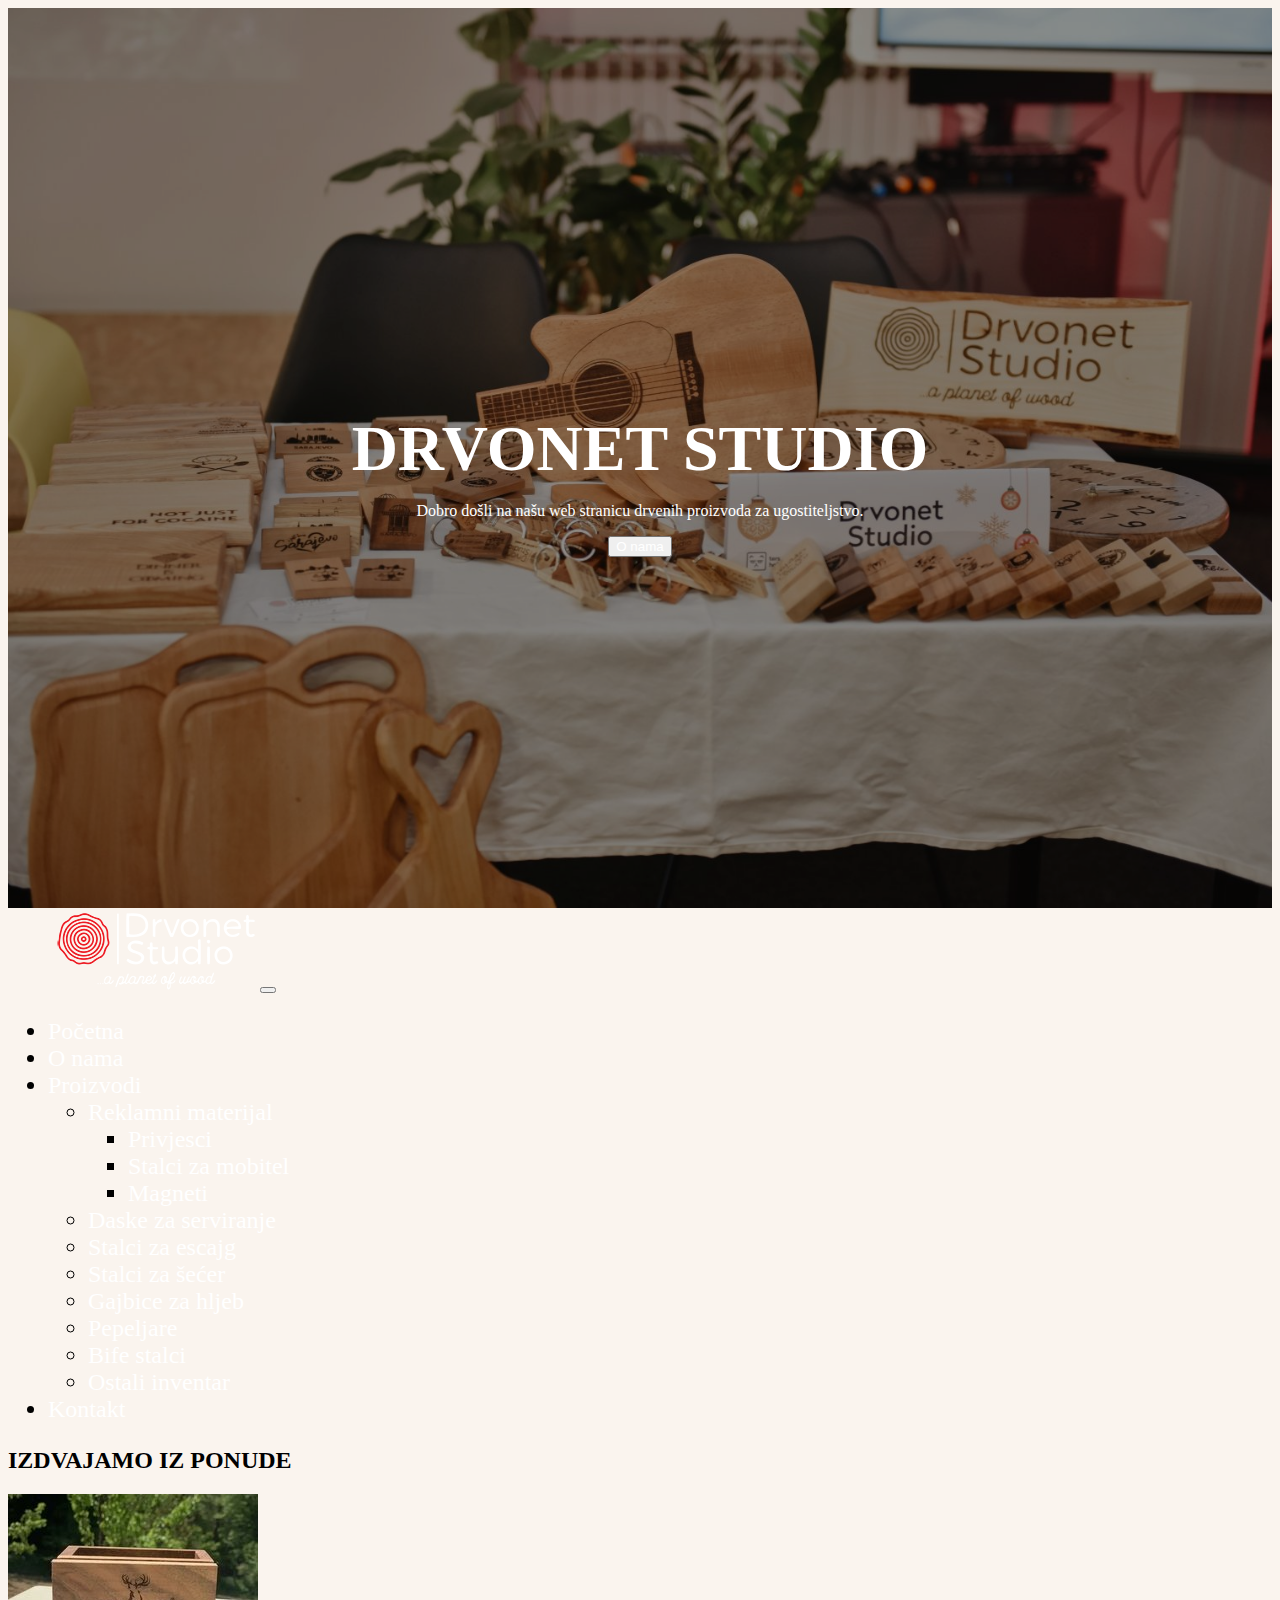
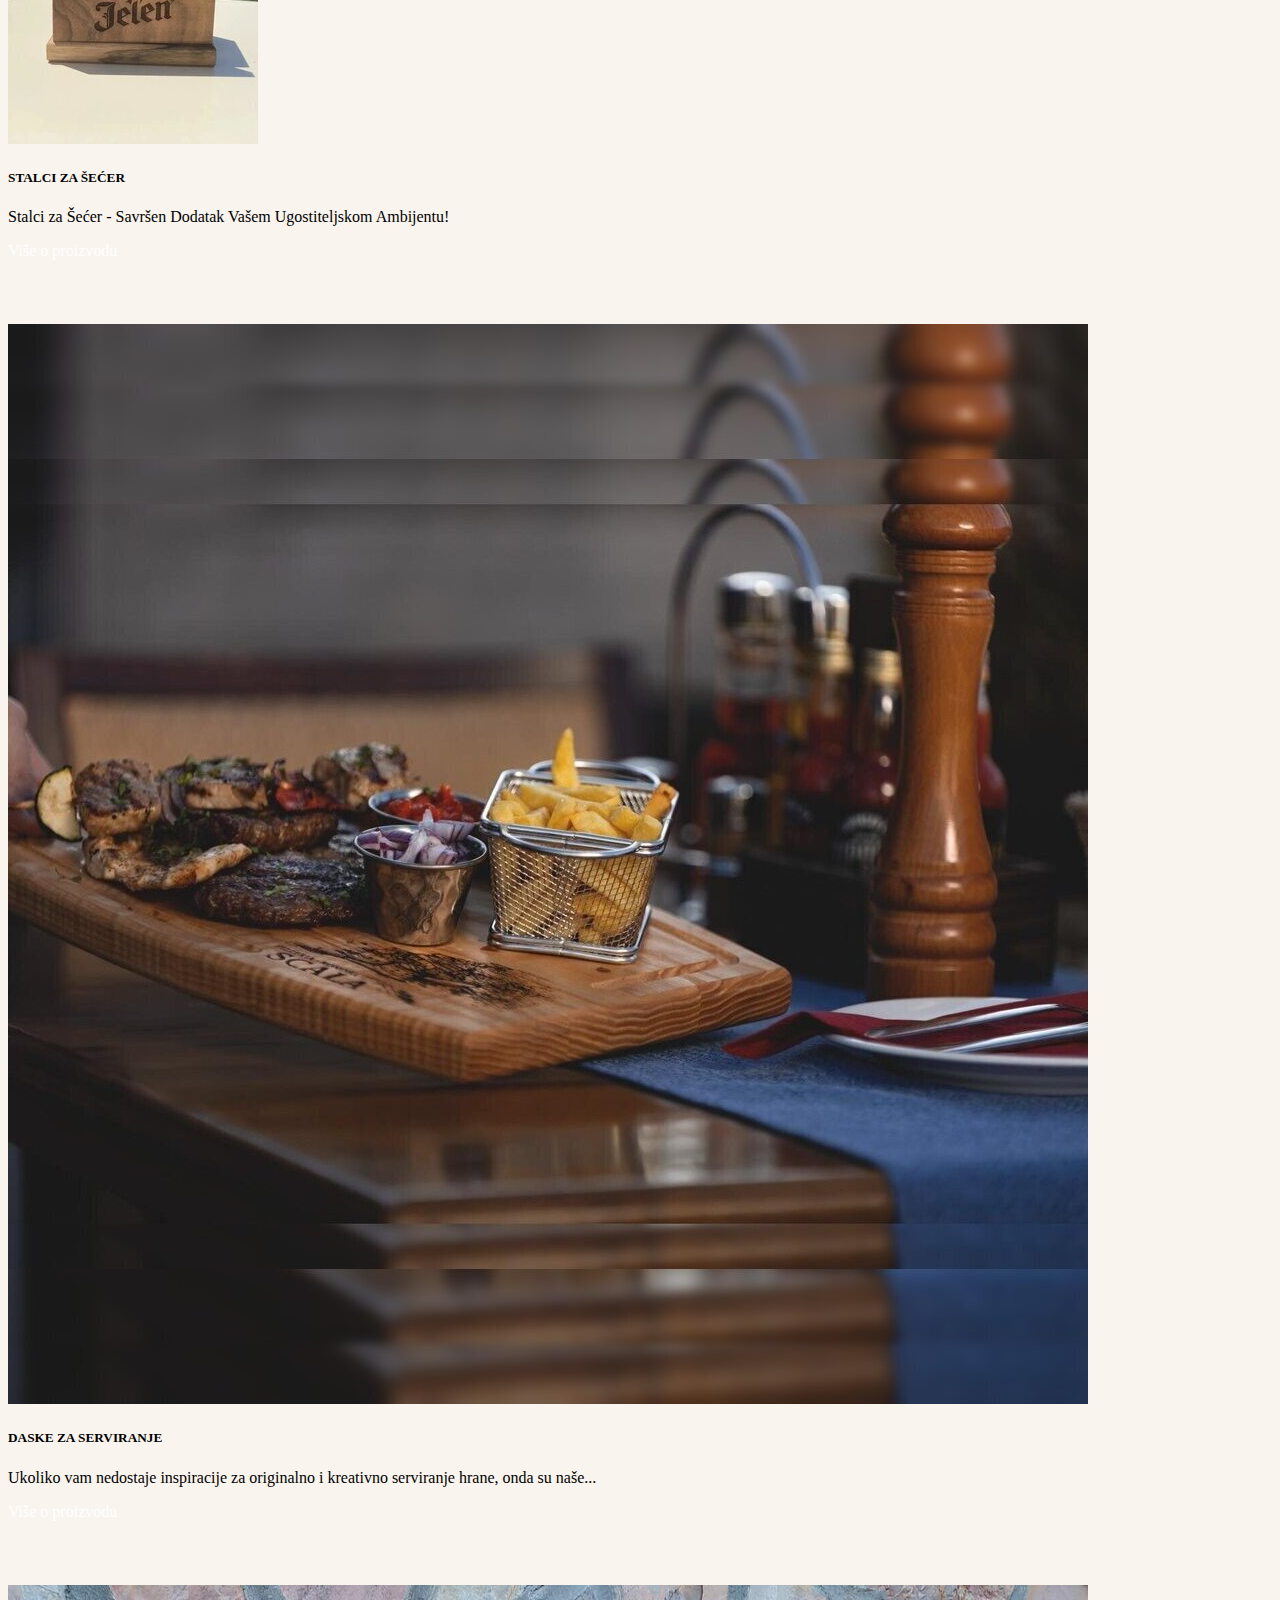
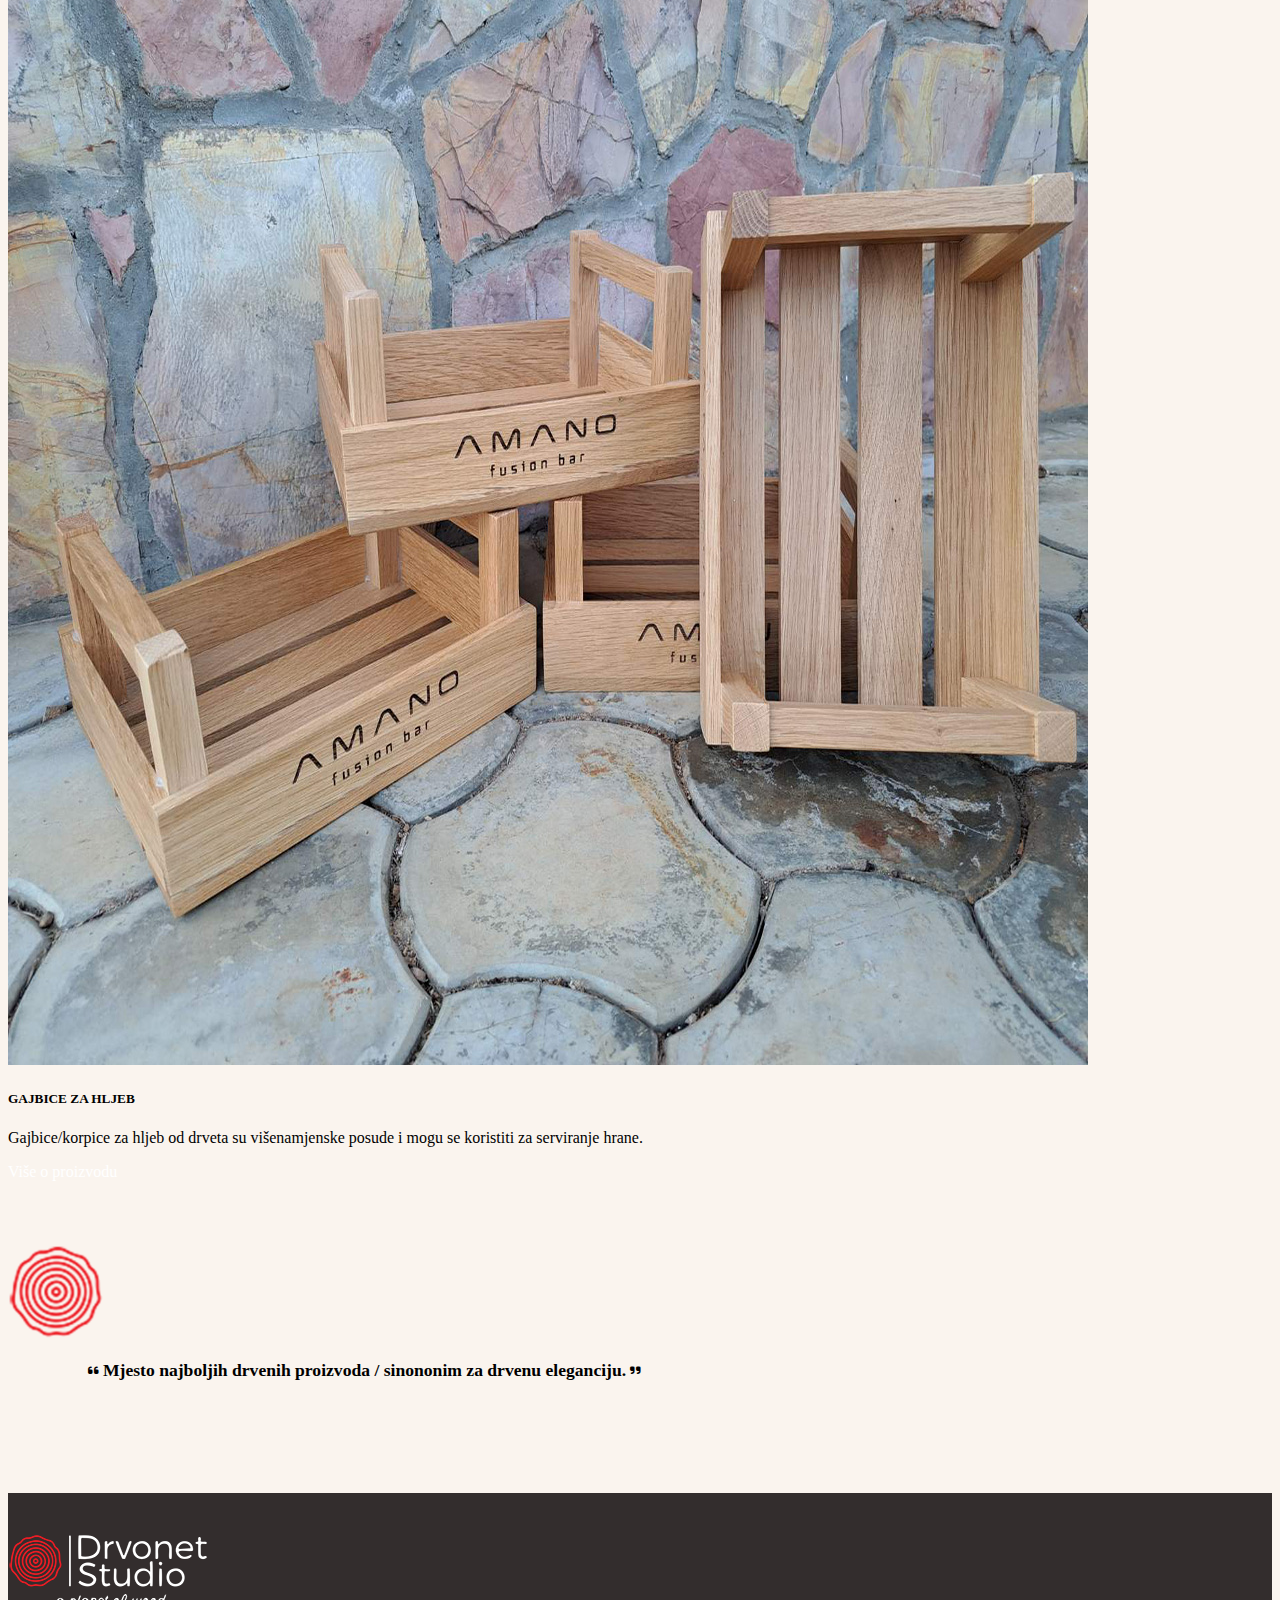
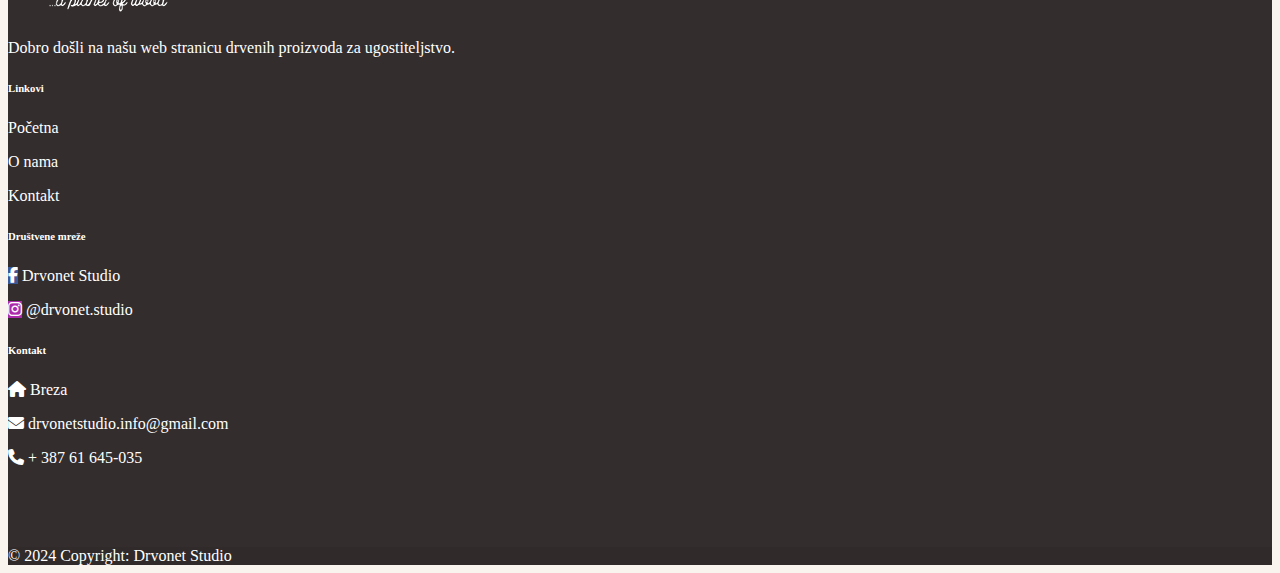
==== commit f4b6b019: "changes 19.6" ====
--- a/index.html
+++ b/index.html
@@ -52,7 +52,6 @@
                 <li><a class="dropdown-item navbar-droplinks" href="stalcizaescajg.html">Stalci za escajg</a></li>
                 <li><a class="dropdown-item navbar-droplinks" href="stalcizasecer.html">Stalci za šećer</a></li>
                 <li><a class="dropdown-item navbar-droplinks" href="gajbicezahljeb.html">Gajbice za hljeb</a></li>
-                <li><a class="dropdown-item navbar-droplinks" href="#">Salvetari | U izradi</a></li>
                 <li><a class="dropdown-item navbar-droplinks" href="pepeljare.html">Pepeljare</a></li>
                 <li><a class="dropdown-item navbar-droplinks" href="bifestalci.html">Bife stalci</a></li>
                 <li><a class="dropdown-item navbar-droplinks" href="#">Ostali inventar</a></li>
